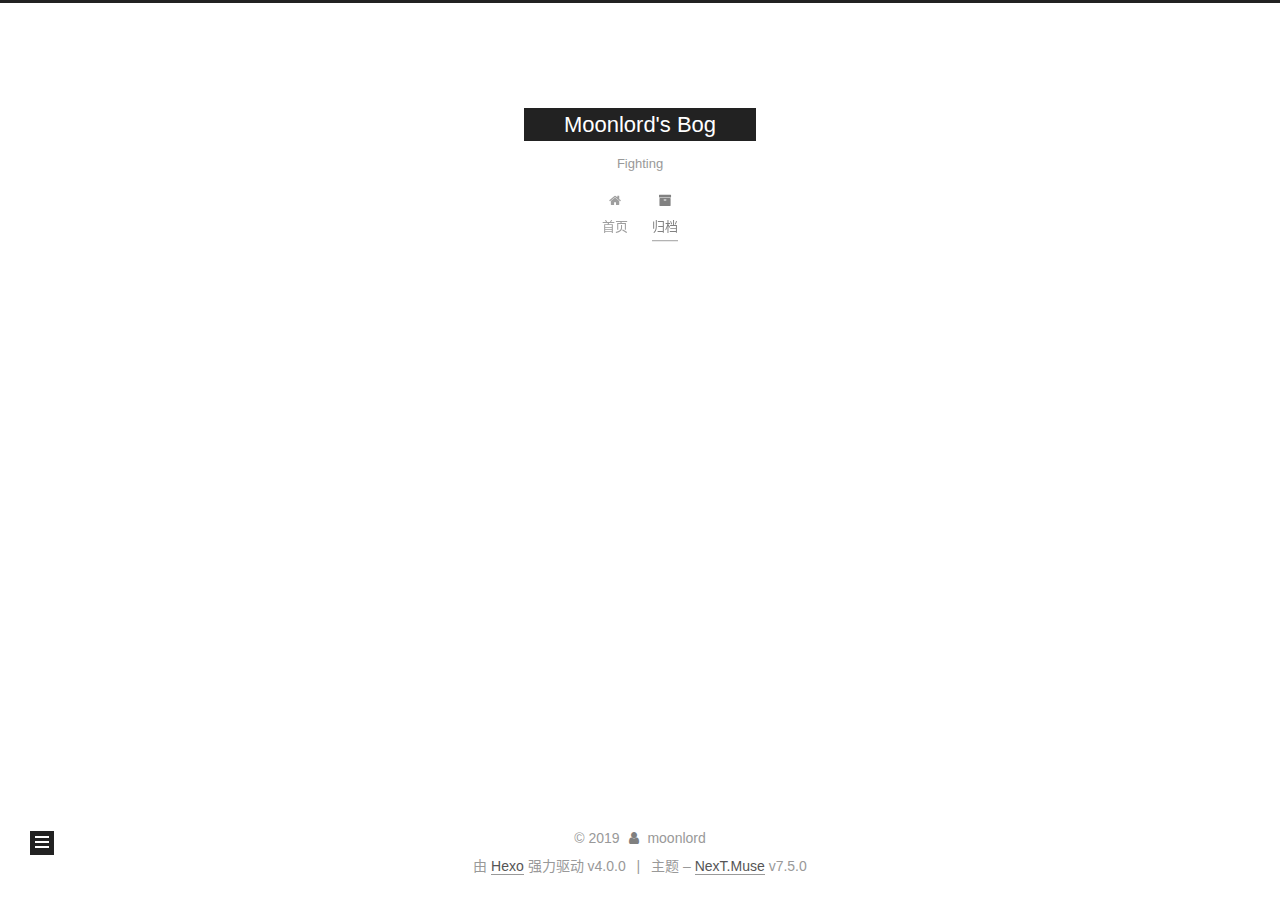
==== archives/index.html @ 9e731188 "Site updated: 2019-12-01 12:44:15" ====
<!DOCTYPE html>
<html lang="zh-CN">
<head>
  <meta charset="UTF-8">
<meta name="viewport" content="width=device-width, initial-scale=1, maximum-scale=2">
<meta name="theme-color" content="#222">
<meta name="generator" content="Hexo 4.0.0">
  <link rel="apple-touch-icon" sizes="180x180" href="/images/apple-touch-icon-next.png">
  <link rel="icon" type="image/png" sizes="32x32" href="/images/favicon-32x32-next.png">
  <link rel="icon" type="image/png" sizes="16x16" href="/images/favicon-16x16-next.png">
  <link rel="mask-icon" href="/images/logo.svg" color="#222">

<link rel="stylesheet" href="/css/main.css">


<link rel="stylesheet" href="/lib/font-awesome/css/font-awesome.min.css">


<script id="hexo-configurations">
  var NexT = window.NexT || {};
  var CONFIG = {
    hostname: new URL('http://yoursite.com').hostname,
    root: '/',
    scheme: 'Muse',
    version: '7.5.0',
    exturl: false,
    sidebar: {"position":"left","display":"post","offset":12,"onmobile":false},
    copycode: {"enable":false,"show_result":false,"style":null},
    back2top: {"enable":true,"sidebar":false,"scrollpercent":false},
    bookmark: {"enable":false,"color":"#222","save":"auto"},
    fancybox: false,
    mediumzoom: false,
    lazyload: false,
    pangu: false,
    algolia: {
      appID: '',
      apiKey: '',
      indexName: '',
      hits: {"per_page":10},
      labels: {"input_placeholder":"Search for Posts","hits_empty":"We didn't find any results for the search: ${query}","hits_stats":"${hits} results found in ${time} ms"}
    },
    localsearch: {"enable":false,"trigger":"auto","top_n_per_article":1,"unescape":false,"preload":false},
    path: '',
    motion: {"enable":true,"async":false,"transition":{"post_block":"fadeIn","post_header":"slideDownIn","post_body":"slideDownIn","coll_header":"slideLeftIn","sidebar":"slideUpIn"}},
    sidebarPadding: 40
  };
</script>

  <meta name="description" content="努力！奋斗！">
<meta property="og:type" content="website">
<meta property="og:title" content="Moonlord&#39;s Bog">
<meta property="og:url" content="http:&#x2F;&#x2F;yoursite.com&#x2F;archives&#x2F;index.html">
<meta property="og:site_name" content="Moonlord&#39;s Bog">
<meta property="og:description" content="努力！奋斗！">
<meta property="og:locale" content="zh-CN">
<meta name="twitter:card" content="summary">

<link rel="canonical" href="http://yoursite.com/archives/">


<script id="page-configurations">
  // https://hexo.io/docs/variables.html
  CONFIG.page = {
    sidebar: "",
    isHome: false,
    isPost: false,
    isPage: false,
    isArchive: true
  };
</script>

  <title>归档 | Moonlord's Bog</title>
  






  <noscript>
  <style>
  .use-motion .brand,
  .use-motion .menu-item,
  .sidebar-inner,
  .use-motion .post-block,
  .use-motion .pagination,
  .use-motion .comments,
  .use-motion .post-header,
  .use-motion .post-body,
  .use-motion .collection-header { opacity: initial; }

  .use-motion .site-title,
  .use-motion .site-subtitle {
    opacity: initial;
    top: initial;
  }

  .use-motion .logo-line-before i { left: initial; }
  .use-motion .logo-line-after i { right: initial; }
  </style>
</noscript>

</head>

<body itemscope itemtype="http://schema.org/WebPage">
  <div class="container use-motion">
    <div class="headband"></div>

    <header class="header" itemscope itemtype="http://schema.org/WPHeader">
      <div class="header-inner"><div class="site-brand-container">
  <div class="site-meta">

    <div>
      <a href="/" class="brand" rel="start">
        <span class="logo-line-before"><i></i></span>
        <span class="site-title">Moonlord's Bog</span>
        <span class="logo-line-after"><i></i></span>
      </a>
    </div>
        <p class="site-subtitle">Fighting</p>
  </div>

  <div class="site-nav-toggle">
    <div class="toggle" aria-label="切换导航栏">
      <span class="toggle-line toggle-line-first"></span>
      <span class="toggle-line toggle-line-middle"></span>
      <span class="toggle-line toggle-line-last"></span>
    </div>
  </div>
</div>


<nav class="site-nav">
  
  <ul id="menu" class="menu">
        <li class="menu-item menu-item-home">

    <a href="/" rel="section"><i class="fa fa-fw fa-home"></i>首页</a>

  </li>
        <li class="menu-item menu-item-archives">

    <a href="/archives/" rel="section"><i class="fa fa-fw fa-archive"></i>归档</a>

  </li>
  </ul>

</nav>
</div>
    </header>

    
  <div class="back-to-top">
    <i class="fa fa-arrow-up"></i>
    <span>0%</span>
  </div>


    <main class="main">
      <div class="main-inner">
        <div class="content-wrap">
          

          <div class="content">
            

  
  
  
  <div class="post-block">
    <div class="posts-collapse">
      <div class="collection-title">
        <span class="collection-header">嗯..! 目前共计 1 篇日志。 继续努力。</span>
      </div>

      
    <div class="collection-year">
      <h1 class="collection-header">2019</h1>
    </div>

  <article itemscope itemtype="http://schema.org/Article">
    <header class="post-header">

      <div class="post-meta">
        <time itemprop="dateCreated"
              datetime="2019-11-29T00:05:34+08:00"
              content="2019-11-29">
          11-29
        </time>
      </div>

      <h2 class="post-title">
          <a class="post-title-link" href="/2019/11/29/hello-world/" itemprop="url">
            <span itemprop="name">Hello Moonlord's Blog</span>
          </a>
      </h2>

    </header>
  </article>


    </div>
  </div>
  
  
  

  



          </div>
          

        </div>
          
  
  <div class="toggle sidebar-toggle">
    <span class="toggle-line toggle-line-first"></span>
    <span class="toggle-line toggle-line-middle"></span>
    <span class="toggle-line toggle-line-last"></span>
  </div>

  <aside class="sidebar">
    <div class="sidebar-inner">

      <ul class="sidebar-nav motion-element">
        <li class="sidebar-nav-toc">
          文章目录
        </li>
        <li class="sidebar-nav-overview">
          站点概览
        </li>
      </ul>

      <!--noindex-->
      <div class="post-toc-wrap sidebar-panel">
      </div>
      <!--/noindex-->

      <div class="site-overview-wrap sidebar-panel">
        <div class="site-author motion-element" itemprop="author" itemscope itemtype="http://schema.org/Person">
  <p class="site-author-name" itemprop="name">moonlord</p>
  <div class="site-description" itemprop="description">努力！奋斗！</div>
</div>
<div class="site-state-wrap motion-element">
  <nav class="site-state">
      <div class="site-state-item site-state-posts">
          <a href="/archives/">
        
          <span class="site-state-item-count">1</span>
          <span class="site-state-item-name">日志</span>
        </a>
      </div>
  </nav>
</div>



      </div>

    </div>
  </aside>
  <div id="sidebar-dimmer"></div>


      </div>
    </main>

    <footer class="footer">
      <div class="footer-inner">
        

<div class="copyright">
  
  &copy; 
  <span itemprop="copyrightYear">2019</span>
  <span class="with-love">
    <i class="fa fa-user"></i>
  </span>
  <span class="author" itemprop="copyrightHolder">moonlord</span>
</div>
  <div class="powered-by">由 <a href="https://hexo.io/" class="theme-link" rel="noopener" target="_blank">Hexo</a> 强力驱动 v4.0.0
  </div>
  <span class="post-meta-divider">|</span>
  <div class="theme-info">主题 – <a href="https://muse.theme-next.org/" class="theme-link" rel="noopener" target="_blank">NexT.Muse</a> v7.5.0
  </div>

        








        
      </div>
    </footer>
  </div>

  
  <script src="/lib/anime.min.js"></script>
  <script src="/lib/velocity/velocity.min.js"></script>
  <script src="/lib/velocity/velocity.ui.min.js"></script>
<script src="/js/utils.js"></script><script src="/js/motion.js"></script>
<script src="/js/schemes/muse.js"></script>
<script src="/js/next-boot.js"></script>



  
















  

  

</body>
</html>
---- css/main.css ----
html {
  line-height: 1.15; /* 1 */
  -webkit-text-size-adjust: 100%; /* 2 */
}
body {
  margin: 0;
}
main {
  display: block;
}
h1 {
  font-size: 2em;
  margin: 0.67em 0;
}
hr {
  box-sizing: content-box; /* 1 */
  height: 0; /* 1 */
  overflow: visible; /* 2 */
}
pre {
  font-family: monospace, monospace; /* 1 */
  font-size: 1em; /* 2 */
}
a {
  background: transparent;
}
abbr[title] {
  border-bottom: none; /* 1 */
  text-decoration: underline; /* 2 */
  text-decoration: underline dotted; /* 2 */
}
b,
strong {
  font-weight: bolder;
}
code,
kbd,
samp {
  font-family: monospace, monospace; /* 1 */
  font-size: 1em; /* 2 */
}
small {
  font-size: 80%;
}
sub,
sup {
  font-size: 75%;
  line-height: 0;
  position: relative;
  vertical-align: baseline;
}
sub {
  bottom: -0.25em;
}
sup {
  top: -0.5em;
}
img {
  border-style: none;
}
button,
input,
optgroup,
select,
textarea {
  font-family: inherit; /* 1 */
  font-size: 100%; /* 1 */
  line-height: 1.15; /* 1 */
  margin: 0; /* 2 */
}
button,
input {
/* 1 */
  overflow: visible;
}
button,
select {
/* 1 */
  text-transform: none;
}
button,
[type='button'],
[type='reset'],
[type='submit'] {
  -webkit-appearance: button;
}
button::-moz-focus-inner,
[type='button']::-moz-focus-inner,
[type='reset']::-moz-focus-inner,
[type='submit']::-moz-focus-inner {
  border-style: none;
  padding: 0;
}
button:-moz-focusring,
[type='button']:-moz-focusring,
[type='reset']:-moz-focusring,
[type='submit']:-moz-focusring {
  outline: 1px dotted ButtonText;
}
fieldset {
  padding: 0.35em 0.75em 0.625em;
}
legend {
  box-sizing: border-box; /* 1 */
  color: inherit; /* 2 */
  display: table; /* 1 */
  max-width: 100%; /* 1 */
  padding: 0; /* 3 */
  white-space: normal; /* 1 */
}
progress {
  vertical-align: baseline;
}
textarea {
  overflow: auto;
}
[type='checkbox'],
[type='radio'] {
  box-sizing: border-box; /* 1 */
  padding: 0; /* 2 */
}
[type='number']::-webkit-inner-spin-button,
[type='number']::-webkit-outer-spin-button {
  height: auto;
}
[type='search'] {
  outline-offset: -2px; /* 2 */
  -webkit-appearance: textfield; /* 1 */
}
[type='search']::-webkit-search-decoration {
  -webkit-appearance: none;
}
::-webkit-file-upload-button {
  font: inherit; /* 2 */
  -webkit-appearance: button; /* 1 */
}
details {
  display: block;
}
summary {
  display: list-item;
}
template {
  display: none;
}
[hidden] {
  display: none;
}
::selection {
  background: #262a30;
  color: #fff;
}
html,
body {
  height: 100%;
}
body {
  background: #fff;
  color: #555;
  font-family: 'Lato', "PingFang SC", "Microsoft YaHei", sans-serif;
  font-size: 1em;
  line-height: 2;
}
@media (max-width: 991px) {
  body {
    padding-left: 0 !important;
    padding-right: 0 !important;
  }
}
h1,
h2,
h3,
h4,
h5,
h6 {
  font-family: 'Lato', "PingFang SC", "Microsoft YaHei", sans-serif;
  font-weight: bold;
  line-height: 1.5;
  margin: 20px 0 15px;
}
h1 {
  font-size: 1.5em;
}
h2 {
  font-size: 1.375em;
}
h3 {
  font-size: 1.25em;
}
h4 {
  font-size: 1.125em;
}
h5 {
  font-size: 1em;
}
h6 {
  font-size: 0.875em;
}
p {
  margin: 0 0 20px 0;
}
a,
span.exturl {
  border-bottom: 1px solid #999;
  color: #555;
  outline: 0;
  text-decoration: none;
  overflow-wrap: break-word;
  word-wrap: break-word;
  cursor: pointer;
}
a:hover,
span.exturl:hover {
  border-bottom-color: #222;
  color: #222;
}
iframe,
img,
video {
  display: block;
  margin-left: auto;
  margin-right: auto;
  max-width: 100%;
}
hr {
  background-color: #ddd;
  background-image: repeating-linear-gradient(-45deg, #fff, #fff 4px, transparent 4px, transparent 8px);
  border: 0;
  height: 3px;
  margin: 40px 0;
}
blockquote {
  border-left: 4px solid #ddd;
  color: #666;
  margin: 0;
  padding: 0 15px;
}
blockquote cite::before {
  content: '-';
  padding: 0 5px;
}
dt {
  font-weight: 700;
}
dd {
  margin: 0;
  padding: 0;
}
kbd {
  background-color: #f5f5f5;
  background-image: linear-gradient(#eee, #fff, #eee);
  border: 1px solid #ccc;
  border-radius: 0.2em;
  box-shadow: 0.1em 0.1em 0.2em rgba(0,0,0,0.1);
  font-family: inherit;
  padding: 0.1em 0.3em;
  white-space: nowrap;
}
.table-container {
  -webkit-overflow-scrolling: touch;
  overflow: auto;
}
table {
  border-collapse: collapse;
  border-spacing: 0;
  font-size: 0.875em;
  margin: 0 0 20px 0;
  width: 100%;
}
tbody tr:nth-of-type(odd) {
  background: #f9f9f9;
}
tbody tr:hover {
  background: #f5f5f5;
}
caption,
th,
td {
  font-weight: normal;
  padding: 8px;
  text-align: left;
  vertical-align: middle;
}
th,
td {
  border: 1px solid #ddd;
  border-bottom: 3px solid #ddd;
}
th {
  font-weight: 700;
  padding-bottom: 10px;
}
td {
  border-bottom-width: 1px;
}
.btn {
  background: #222;
  border: 2px solid #222;
  border-radius: 0;
  color: #fff;
  display: inline-block;
  font-size: 0.875em;
  line-height: 2;
  padding: 0 20px;
  text-decoration: none;
  transition-property: background-color;
  transition-delay: 0s;
  transition-duration: 0.2s;
  transition-timing-function: ease-in-out;
}
.btn:hover {
  background: #fff;
  border-color: #222;
  color: #222;
}
.btn + .btn {
  margin: 0 0 8px 8px;
}
.btn .fa-fw {
  text-align: left;
  width: 1.285714285714286em;
}
.toggle {
  line-height: 0;
}
.toggle .toggle-line {
  background: #fff;
  display: inline-block;
  height: 2px;
  left: 0;
  position: relative;
  top: 0;
  transition: all 0.4s;
  vertical-align: top;
  width: 100%;
}
.toggle .toggle-line:not(:first-child) {
  margin-top: 3px;
}
.toggle.toggle-arrow .toggle-line-first {
  left: 50%;
  top: 2px;
  transform: rotate(45deg);
  width: 50%;
}
.toggle.toggle-arrow .toggle-line-middle {
  left: 2px;
  width: 90%;
}
.toggle.toggle-arrow .toggle-line-last {
  left: 50%;
  top: -2px;
  transform: rotate(-45deg);
  width: 50%;
}
.toggle.toggle-close .toggle-line-first {
  transform: rotate(-45deg);
  top: 5px;
}
.toggle.toggle-close .toggle-line-middle {
  opacity: 0;
}
.toggle.toggle-close .toggle-line-last {
  transform: rotate(45deg);
  top: -5px;
}
.highlight,
pre {
  background: #f7f7f7;
  color: #4d4d4c;
  line-height: 1.6;
  margin: 0 auto 20px;
}
pre,
code {
  font-family: consolas, Menlo, monospace, "PingFang SC", "Microsoft YaHei";
}
code {
  background: #eee;
  border-radius: 3px;
  color: #555;
  padding: 2px 4px;
  overflow-wrap: break-word;
  word-wrap: break-word;
}
.highlight *::selection {
  background: #d6d6d6;
}
.highlight pre {
  border: 0;
  margin: 0;
  padding: 0;
}
.highlight table {
  border: 0;
  margin: 0;
  width: auto;
}
.highlight tr:first-child pre {
  padding-top: 10px;
}
.highlight tr:last-child pre {
  padding-bottom: 10px;
}
.highlight td {
  border: 0;
  padding: 0;
}
.highlight figcaption {
  background: #eee;
  color: #4d4d4c;
  font-size: 0.875em;
  line-height: 1.2;
  padding: 0.5em;
}
.highlight figcaption::before,
.highlight figcaption::after {
  content: ' ';
  display: table;
}
.highlight figcaption::after {
  clear: both;
}
.highlight figcaption a {
  color: #4d4d4c;
  float: right;
}
.highlight figcaption a:hover {
  border-bottom-color: #4d4d4c;
}
.highlight .gutter pre {
  background: #eff2f3;
  color: #869194;
  padding-left: 10px;
  padding-right: 10px;
  text-align: right;
  -moz-user-select: none;
  -ms-user-select: none;
  -webkit-user-select: none;
  user-select: none;
}
.highlight .code pre {
  background: #f7f7f7;
  padding-left: 10px;
  width: 100%;
}
.gist table {
  width: auto;
}
.gist table td {
  border: 0;
}
pre {
  overflow: auto;
  padding: 10px;
}
pre code {
  background: none;
  color: #4d4d4c;
  font-size: 0.875em;
  padding: 0;
  text-shadow: none;
}
pre .deletion {
  background: #fdd;
}
pre .addition {
  background: #dfd;
}
pre .meta {
  color: #eab700;
  -moz-user-select: none;
  -ms-user-select: none;
  -webkit-user-select: none;
  user-select: none;
}
pre .comment {
  color: #8e908c;
}
pre .variable,
pre .attribute,
pre .tag,
pre .name,
pre .regexp,
pre .ruby .constant,
pre .xml .tag .title,
pre .xml .pi,
pre .xml .doctype,
pre .html .doctype,
pre .css .id,
pre .css .class,
pre .css .pseudo {
  color: #c82829;
}
pre .number,
pre .preprocessor,
pre .built_in,
pre .builtin-name,
pre .literal,
pre .params,
pre .constant,
pre .command {
  color: #f5871f;
}
pre .ruby .class .title,
pre .css .rules .attribute,
pre .string,
pre .symbol,
pre .value,
pre .inheritance,
pre .header,
pre .ruby .symbol,
pre .xml .cdata,
pre .special,
pre .formula {
  color: #718c00;
}
pre .title,
pre .css .hexcolor {
  color: #3e999f;
}
pre .function,
pre .python .decorator,
pre .python .title,
pre .ruby .function .title,
pre .ruby .title .keyword,
pre .perl .sub,
pre .javascript .title,
pre .coffeescript .title {
  color: #4271ae;
}
pre .keyword,
pre .javascript .function {
  color: #8959a8;
}
.blockquote-center {
  border-left: none;
  margin: 40px 0;
  padding: 0;
  position: relative;
  text-align: center;
}
.blockquote-center::before,
.blockquote-center::after {
  background-repeat: no-repeat;
  background-size: 22px 22px;
  content: ' ';
  display: block;
  height: 24px;
  opacity: 0.2;
  position: absolute;
  width: 100%;
}
.blockquote-center::before {
  background-image: url("../images/quote-l.svg");
  background-position: 0 -6px;
  border-top: 1px solid #ccc;
  top: -20px;
}
.blockquote-center::after {
  background-image: url("../images/quote-r.svg");
  background-position: 100% 8px;
  border-bottom: 1px solid #ccc;
  bottom: -20px;
}
.blockquote-center p,
.blockquote-center div {
  text-align: center;
}
.post-body .group-picture img {
  border: 0;
  margin: 0 auto;
  padding: 0 3px;
}
.group-picture-row {
  margin-bottom: 6px;
  overflow: hidden;
}
.group-picture-column {
  float: left;
  margin-bottom: 10px;
}
.post-body .label {
  display: inline;
  padding: 0 2px;
}
.post-body .label.default {
  background: #f0f0f0;
}
.post-body .label.primary {
  background: #efe6f7;
}
.post-body .label.info {
  background: #e5f2f8;
}
.post-body .label.success {
  background: #e7f4e9;
}
.post-body .label.warning {
  background: #fcf6e1;
}
.post-body .label.danger {
  background: #fae8eb;
}
.post-body .tabs {
  margin-bottom: 20px;
}
.post-body .tabs,
.tabs-comment {
  display: block;
  padding-top: 10px;
  position: relative;
}
.post-body .tabs ul.nav-tabs,
.tabs-comment ul.nav-tabs {
  display: flex;
  flex-wrap: wrap;
  margin: 0;
  margin-bottom: -1px;
  padding: 0;
}
@media (max-width: 413px) {
  .post-body .tabs ul.nav-tabs,
  .tabs-comment ul.nav-tabs {
    display: block;
    margin-bottom: 5px;
  }
}
.post-body .tabs ul.nav-tabs li.tab,
.tabs-comment ul.nav-tabs li.tab {
  background: #fff;
  border-bottom: 1px solid #ddd;
  border-left: 1px solid transparent;
  border-right: 1px solid transparent;
  border-top: 3px solid transparent;
  flex-grow: 1;
  list-style-type: none;
  border-radius: 0 0 0 0;
}
@media (max-width: 413px) {
  .post-body .tabs ul.nav-tabs li.tab,
  .tabs-comment ul.nav-tabs li.tab {
    border-bottom: 1px solid transparent;
    border-left: 3px solid transparent;
    border-right: 1px solid transparent;
    border-top: 1px solid transparent;
  }
}
@media (max-width: 413px) {
  .post-body .tabs ul.nav-tabs li.tab,
  .tabs-comment ul.nav-tabs li.tab {
    border-radius: 0;
  }
}
.post-body .tabs ul.nav-tabs li.tab a,
.tabs-comment ul.nav-tabs li.tab a {
  border-bottom: initial;
  display: block;
  line-height: 1.8;
  outline: 0;
  padding: 0.25em 0.75em;
  text-align: center;
  transition-delay: 0s;
  transition-duration: 0.2s;
  transition-timing-function: ease-out;
}
.post-body .tabs ul.nav-tabs li.tab a i,
.tabs-comment ul.nav-tabs li.tab a i {
  width: 1.285714285714286em;
}
.post-body .tabs ul.nav-tabs li.tab.active,
.tabs-comment ul.nav-tabs li.tab.active {
  border-bottom: 1px solid transparent;
  border-left: 1px solid #ddd;
  border-right: 1px solid #ddd;
  border-top: 3px solid #fc6423;
}
@media (max-width: 413px) {
  .post-body .tabs ul.nav-tabs li.tab.active,
  .tabs-comment ul.nav-tabs li.tab.active {
    border-bottom: 1px solid #ddd;
    border-left: 3px solid #fc6423;
    border-right: 1px solid #ddd;
    border-top: 1px solid #ddd;
  }
}
.post-body .tabs ul.nav-tabs li.tab.active a,
.tabs-comment ul.nav-tabs li.tab.active a {
  color: #555;
  cursor: default;
}
.post-body .tabs .tab-content .tab-pane,
.tabs-comment .tab-content .tab-pane {
  border: 1px solid #ddd;
  padding: 20px 20px 0 20px;
  border-radius: 0;
}
.post-body .tabs .tab-content .tab-pane:not(.active),
.tabs-comment .tab-content .tab-pane:not(.active) {
  display: none;
}
.post-body .tabs .tab-content .tab-pane.active,
.tabs-comment .tab-content .tab-pane.active {
  display: block;
}
.post-body .tabs .tab-content .tab-pane.active:nth-of-type(1),
.tabs-comment .tab-content .tab-pane.active:nth-of-type(1) {
  border-radius: 0 0 0 0;
}
@media (max-width: 413px) {
  .post-body .tabs .tab-content .tab-pane.active:nth-of-type(1),
  .tabs-comment .tab-content .tab-pane.active:nth-of-type(1) {
    border-radius: 0;
  }
}
.post-body .note {
  border-radius: 3px;
  margin-bottom: 20px;
  padding: 15px;
  position: relative;
  border: 1px solid #eee;
  border-left-width: 5px;
}
.post-body .note h2,
.post-body .note h3,
.post-body .note h4,
.post-body .note h5,
.post-body .note h6 {
  margin-top: 0;
  border-bottom: initial;
  margin-bottom: 0;
  padding-top: 0;
}
.post-body .note p:first-child,
.post-body .note ul:first-child,
.post-body .note ol:first-child,
.post-body .note table:first-child,
.post-body .note pre:first-child,
.post-body .note blockquote:first-child,
.post-body .note img:first-child {
  margin-top: 0;
}
.post-body .note p:last-child,
.post-body .note ul:last-child,
.post-body .note ol:last-child,
.post-body .note table:last-child,
.post-body .note pre:last-child,
.post-body .note blockquote:last-child,
.post-body .note img:last-child {
  margin-bottom: 0;
}
.post-body .note.default {
  border-left-color: #777;
}
.post-body .note.default h2,
.post-body .note.default h3,
.post-body .note.default h4,
.post-body .note.default h5,
.post-body .note.default h6 {
  color: #777;
}
.post-body .note.primary {
  border-left-color: #6f42c1;
}
.post-body .note.primary h2,
.post-body .note.primary h3,
.post-body .note.primary h4,
.post-body .note.primary h5,
.post-body .note.primary h6 {
  color: #6f42c1;
}
.post-body .note.info {
  border-left-color: #428bca;
}
.post-body .note.info h2,
.post-body .note.info h3,
.post-body .note.info h4,
.post-body .note.info h5,
.post-body .note.info h6 {
  color: #428bca;
}
.post-body .note.success {
  border-left-color: #5cb85c;
}
.post-body .note.success h2,
.post-body .note.success h3,
.post-body .note.success h4,
.post-body .note.success h5,
.post-body .note.success h6 {
  color: #5cb85c;
}
.post-body .note.warning {
  border-left-color: #f0ad4e;
}
.post-body .note.warning h2,
.post-body .note.warning h3,
.post-body .note.warning h4,
.post-body .note.warning h5,
.post-body .note.warning h6 {
  color: #f0ad4e;
}
.post-body .note.danger {
  border-left-color: #d9534f;
}
.post-body .note.danger h2,
.post-body .note.danger h3,
.post-body .note.danger h4,
.post-body .note.danger h5,
.post-body .note.danger h6 {
  color: #d9534f;
}
.pagination .prev,
.pagination .next,
.pagination .page-number,
.pagination .space {
  display: inline-block;
  margin: 0 10px;
  padding: 0 11px;
  position: relative;
  top: -1px;
}
@media (max-width: 767px) {
  .pagination .prev,
  .pagination .next,
  .pagination .page-number,
  .pagination .space {
    margin: 0 5px;
  }
}
.pagination {
  border-top: 1px solid #eee;
  margin: 120px 0 0;
  text-align: center;
}
.pagination .prev,
.pagination .next,
.pagination .page-number {
  border-bottom: 0;
  border-top: 1px solid #eee;
  transition-property: border-color;
  transition-delay: 0s;
  transition-duration: 0.2s;
  transition-timing-function: ease-in-out;
}
.pagination .prev:hover,
.pagination .next:hover,
.pagination .page-number:hover {
  border-top-color: #222;
}
.pagination .space {
  margin: 0;
  padding: 0;
}
.pagination .prev {
  margin-left: 0;
}
.pagination .next {
  margin-right: 0;
}
.pagination .page-number.current {
  background: #ccc;
  border-top-color: #ccc;
  color: #fff;
}
@media (max-width: 767px) {
  .pagination {
    border-top: none;
  }
  .pagination .prev,
  .pagination .next,
  .pagination .page-number {
    border-bottom: 1px solid #eee;
    border-top: 0;
    margin-bottom: 10px;
    padding: 0 10px;
  }
  .pagination .prev:hover,
  .pagination .next:hover,
  .pagination .page-number:hover {
    border-bottom-color: #222;
  }
}
.comments {
  margin: 60px 20px 0;
  overflow: hidden;
}
.comment-button-group {
  display: flex;
  flex-wrap: wrap-reverse;
  justify-content: center;
  margin: 1em 0;
}
.comment-button-group .comment-button {
  margin: 0.1em 0.2em;
}
.comment-button-group .comment-button.active {
  background: #fff;
  border-color: #222;
  color: #222;
}
.comment-position {
  display: none;
}
.comment-position.active {
  display: block;
}
.tabs-comment {
  background: #fff;
  margin-top: 4em;
  padding-top: 0;
}
.tabs-comment .comments {
  border: 0;
  box-shadow: none;
  margin-top: 0;
  padding-top: 0;
}
.container {
  min-height: 100%;
  position: relative;
}
.main-inner {
  margin: 0 auto;
  width: 700px;
}
@media (min-width: 1200px) {
  .main-inner {
    width: 800px;
  }
}
@media (min-width: 1600px) {
  .main-inner {
    width: 900px;
  }
}
.header {
  background: transparent;
}
.header-inner {
  margin: 0 auto;
  position: relative;
  width: 700px;
}
@media (min-width: 1200px) {
  .header-inner {
    width: 800px;
  }
}
@media (min-width: 1600px) {
  .header-inner {
    width: 900px;
  }
}
.headband {
  background: #222;
  height: 3px;
}
.site-meta {
  margin: 0;
  text-align: center;
}
@media (max-width: 767px) {
  .site-meta {
    text-align: center;
  }
}
.brand {
  background: #222;
  border-bottom: none;
  color: #fff;
  display: inline-block;
  line-height: 1.375em;
  padding: 0 40px;
  position: relative;
}
.brand:hover {
  color: #fff;
}
.site-title {
  display: inline-block;
  font-family: 'Lato', "PingFang SC", "Microsoft YaHei", sans-serif;
  font-size: 1.375em;
  font-weight: normal;
  line-height: 1.5;
  vertical-align: top;
}
.site-subtitle {
  color: #999;
  font-size: 0.8125em;
  margin-top: 10px;
}
.use-motion .brand {
  opacity: 0;
}
.use-motion .site-title,
.use-motion .site-subtitle,
.use-motion .custom-logo-image {
  opacity: 0;
  position: relative;
  top: -10px;
}
.site-nav-toggle {
  display: none;
  left: 10px;
  position: absolute;
}
@media (max-width: 767px) {
  .site-nav-toggle {
    display: block;
  }
}
.site-nav-toggle .toggle {
  background: transparent;
  border: 0;
  margin-top: 2px;
  padding: 10px;
  width: 22px;
}
.site-nav-toggle .toggle .toggle-line {
  background: #555;
  border-radius: 1px;
}
.site-nav {
  display: block;
}
@media (max-width: 767px) {
  .site-nav {
    border-top: 1px solid #ddd;
    clear: both;
    display: none;
    margin: 0 -10px;
    padding: 0 10px;
  }
}
.site-nav.site-nav-on {
  display: block;
}
.menu {
  margin-top: 20px;
  padding-left: 0;
  text-align: center;
}
.menu-item {
  display: inline-block;
  list-style: none;
  margin: 0 10px;
}
@media (max-width: 767px) {
  .menu-item {
    margin-top: 10px;
  }
}
.menu-item a,
.menu-item span.exturl {
  border-bottom: 0;
  display: block;
  font-size: 0.8125em;
  transition-property: border-color;
  transition-delay: 0s;
  transition-duration: 0.2s;
  transition-timing-function: ease-in-out;
}
@media (hover: none) {
  .menu-item a:hover,
  .menu-item span.exturl:hover {
    border-bottom-color: transparent !important;
  }
}
.menu-item .fa {
  margin-right: 8px;
}
.menu-item .badge {
  display: inline-block;
  font-weight: 700;
  line-height: 1;
  margin-left: 0.35em;
  margin-top: 0.35em;
  text-align: center;
  white-space: nowrap;
}
@media (max-width: 767px) {
  .menu-item .badge {
    float: right;
    margin-left: 0;
  }
}
.use-motion .menu-item {
  opacity: 0;
}
.sidebar {
  background: #222;
  bottom: 0;
  box-shadow: inset 0 2px 6px #000;
  position: fixed;
  top: 0;
  z-index: 1200;
}
.sidebar a,
.sidebar span.exturl {
  border-bottom-color: #555;
  color: #999;
}
.sidebar a:hover,
.sidebar span.exturl:hover {
  border-bottom-color: #eee;
  color: #eee;
}
@media (max-width: 991px) {
  .sidebar {
    display: none;
  }
}
.sidebar-inner {
  color: #999;
  padding: 20px 10px;
  text-align: center;
}
.site-overview-wrap {
  overflow-x: hidden;
  overflow-y: auto;
}
.cc-license {
  margin-top: 10px;
  text-align: center;
}
.cc-license .cc-opacity {
  border-bottom: none;
  opacity: 0.7;
}
.cc-license .cc-opacity:hover {
  opacity: 0.9;
}
.cc-license img {
  display: inline-block;
}
.site-author-image {
  border: 2px solid #333;
  display: block;
  height: auto;
  margin: 0 auto;
  max-width: 96px;
  padding: 2px;
}
.site-author-name {
  color: #f5f5f5;
  font-weight: normal;
  margin: 5px 0 0;
  text-align: center;
}
.site-description {
  color: #999;
  font-size: 1em;
  margin-top: 5px;
  text-align: center;
}
.links-of-author {
  margin-top: 15px;
}
.links-of-author a,
.links-of-author span.exturl {
  border-bottom-color: #555;
  display: inline-block;
  font-size: 0.8125em;
  margin-bottom: 10px;
  margin-right: 10px;
  vertical-align: middle;
}
.links-of-author a::before,
.links-of-author span.exturl::before {
  background: #9322ed;
  border-radius: 50%;
  content: ' ';
  display: inline-block;
  height: 4px;
  margin-right: 3px;
  vertical-align: middle;
  width: 4px;
}
.sidebar-button {
  margin-top: 15px;
}
.sidebar-button a {
  border: 1px solid #fc6423;
  border-radius: 4px;
  color: #fc6423;
  display: inline-block;
  padding: 0 15px;
}
.sidebar-button a .fa {
  margin-right: 5px;
}
.sidebar-button a:hover {
  background: #fc6423;
  border: 1px solid #fc6423;
  color: #fff;
}
.sidebar-button a:hover .fa {
  color: #fff;
}
.links-of-blogroll {
  font-size: 0.8125em;
  margin-top: 10px;
}
.links-of-blogroll-title {
  font-size: 0.875em;
  font-weight: 600;
  margin-top: 0;
}
.links-of-blogroll-list {
  list-style: none;
  margin: 0;
  padding: 0;
}
.links-of-blogroll-item {
  padding: 2px 10px;
}
.links-of-blogroll-item a,
.links-of-blogroll-item span.exturl {
  box-sizing: border-box;
  display: inline-block;
  max-width: 280px;
  overflow: hidden;
  text-overflow: ellipsis;
  white-space: nowrap;
}
#sidebar-dimmer {
  display: none;
}
@media (max-width: 767px) {
  #sidebar-dimmer {
    background: #000;
    display: block;
    height: 100%;
    left: 100%;
    opacity: 0;
    position: fixed;
    top: 0;
    width: 100%;
    z-index: 1100;
  }
  .sidebar-active + #sidebar-dimmer {
    opacity: 0.7;
    transform: translateX(-100%);
    transition: opacity 0.5s;
  }
}
.sidebar-nav {
  margin: 0;
  padding-bottom: 20px;
  padding-left: 0;
}
.sidebar-nav li {
  border-bottom: 1px solid transparent;
  color: #555;
  cursor: pointer;
  display: inline-block;
  font-size: 0.875em;
}
.sidebar-nav li.sidebar-nav-overview {
  margin-left: 10px;
}
.sidebar-nav li:hover {
  color: #f5f5f5;
}
.sidebar-nav .sidebar-nav-active {
  border-bottom-color: #87daff;
  color: #87daff;
}
.sidebar-nav .sidebar-nav-active:hover {
  color: #87daff;
}
.sidebar-panel {
  display: none;
}
.sidebar-panel-active {
  display: block;
}
.sidebar-toggle {
  background: #222;
  bottom: 45px;
  cursor: pointer;
  height: 14px;
  left: 30px;
  padding: 5px;
  position: fixed;
  width: 14px;
  z-index: 1300;
}
@media (max-width: 991px) {
  .sidebar-toggle {
    left: 20px;
    opacity: 0.8;
    display: none;
  }
}
.sidebar-toggle:hover .toggle-line {
  background: #87daff;
}
.post-toc-wrap {
  overflow-x: hidden;
  overflow-y: auto;
}
.post-toc {
  font-size: 0.875em;
}
.post-toc ol {
  list-style: none;
  margin: 0;
  padding: 0 2px 5px 10px;
  text-align: left;
}
.post-toc ol > ol {
  padding-left: 0;
}
.post-toc ol a {
  border-bottom-color: #555;
  color: #999;
  transition-property: all;
  transition-delay: 0s;
  transition-duration: 0.2s;
  transition-timing-function: ease-in-out;
}
.post-toc ol a:hover {
  border-bottom-color: #ccc;
  color: #ccc;
}
.post-toc .nav-item {
  line-height: 1.8;
  overflow: hidden;
  text-overflow: ellipsis;
  white-space: nowrap;
}
.post-toc .nav .nav-child {
  display: none;
}
.post-toc .nav .active > .nav-child {
  display: block;
}
.post-toc .nav .active-current > .nav-child {
  display: block;
}
.post-toc .nav .active-current > .nav-child > .nav-item {
  display: block;
}
.post-toc .nav .active > a {
  border-bottom-color: #87daff;
  color: #87daff;
}
.post-toc .nav .active-current > a {
  color: #87daff;
}
.post-toc .nav .active-current > a:hover {
  color: #87daff;
}
.site-state {
  display: flex;
  justify-content: center;
  line-height: 1.4;
  margin-top: 10px;
  overflow: hidden;
  text-align: center;
  white-space: nowrap;
}
.site-state-item {
  padding: 0 15px;
}
.site-state-item:not(:first-child) {
  border-left: 1px solid #333;
}
.site-state-item a {
  border-bottom: none;
}
.site-state-item-count {
  color: inherit;
  display: block;
  font-size: 1.25em;
  font-weight: 600;
  text-align: center;
}
.site-state-item-name {
  color: inherit;
  font-size: 0.875em;
}
.footer {
  color: #999;
  font-size: 0.875em;
  padding: 20px 0;
}
.footer.footer-fixed {
  bottom: 0;
  left: 0;
  position: absolute;
  right: 0;
}
.footer img {
  border: 0;
}
.footer-inner {
  box-sizing: border-box;
  margin: 0 auto;
  text-align: center;
  width: 700px;
}
@media (min-width: 1200px) {
  .footer-inner {
    width: 800px;
  }
}
@media (min-width: 1600px) {
  .footer-inner {
    width: 900px;
  }
}
.with-love {
  color: #808080;
  display: inline-block;
  margin: 0 5px;
}
.powered-by,
.theme-info {
  display: inline-block;
}
@-moz-keyframes iconAnimate {
  0%, 100% {
    transform: scale(1);
  }
  10%, 30% {
    transform: scale(0.9);
  }
  20%, 40%, 60%, 80% {
    transform: scale(1.1);
  }
  50%, 70% {
    transform: scale(1.1);
  }
}
@-webkit-keyframes iconAnimate {
  0%, 100% {
    transform: scale(1);
  }
  10%, 30% {
    transform: scale(0.9);
  }
  20%, 40%, 60%, 80% {
    transform: scale(1.1);
  }
  50%, 70% {
    transform: scale(1.1);
  }
}
@-o-keyframes iconAnimate {
  0%, 100% {
    transform: scale(1);
  }
  10%, 30% {
    transform: scale(0.9);
  }
  20%, 40%, 60%, 80% {
    transform: scale(1.1);
  }
  50%, 70% {
    transform: scale(1.1);
  }
}
@keyframes iconAnimate {
  0%, 100% {
    transform: scale(1);
  }
  10%, 30% {
    transform: scale(0.9);
  }
  20%, 40%, 60%, 80% {
    transform: scale(1.1);
  }
  50%, 70% {
    transform: scale(1.1);
  }
}
.back-to-top {
  background: #222;
  bottom: -100px;
  box-sizing: border-box;
  color: #fff;
  cursor: pointer;
  font-size: 12px;
  left: 30px;
  opacity: 1;
  padding: 0 6px;
  position: fixed;
  text-align: center;
  transition-property: bottom;
  z-index: 1300;
  transition-delay: 0s;
  transition-duration: 0.2s;
  transition-timing-function: ease-in-out;
  width: 24px;
}
.back-to-top span {
  display: none;
}
.back-to-top:hover {
  color: #87daff;
}
.back-to-top.back-to-top-on {
  bottom: 19px;
}
@media (max-width: 991px) {
  .back-to-top {
    left: 20px;
    opacity: 0.8;
  }
}
.post-body {
  font-family: 'Lato', "PingFang SC", "Microsoft YaHei", sans-serif;
  overflow-wrap: break-word;
  word-wrap: break-word;
}
@media (min-width: 1200px) {
  .post-body {
    font-size: 1.125em;
  }
}
.post-body span.exturl .fa {
  font-size: 0.875em;
  margin-left: 4px;
}
.post-body .image-caption,
.post-body .figure .caption {
  color: #999;
  font-size: 0.875em;
  font-weight: bold;
  line-height: 1;
  margin: -20px auto 15px;
  text-align: center;
}
.post-sticky-flag {
  display: inline-block;
  transform: rotate(30deg);
}
.post-button {
  margin-top: 40px;
  text-align: center;
}
.use-motion .post-block,
.use-motion .pagination,
.use-motion .comments {
  opacity: 0;
}
.use-motion .post-header {
  opacity: 0;
}
.use-motion .post-body {
  opacity: 0;
}
.use-motion .collection-header {
  opacity: 0;
}
.posts-collapse {
  margin-left: 55px;
  position: relative;
}
@media (max-width: 767px) {
  .posts-collapse {
    margin-left: 20px;
    margin-right: 20px;
  }
}
.posts-collapse .collection-title {
  font-size: 1.125em;
  position: relative;
}
.posts-collapse .collection-title::before {
  background: #999;
  border: 1px solid #fff;
  border-radius: 50%;
  content: ' ';
  height: 10px;
  left: 0;
  margin-left: -6px;
  margin-top: -4px;
  position: absolute;
  top: 50%;
  width: 10px;
}
.posts-collapse .collection-year {
  margin: 60px 0;
  position: relative;
}
.posts-collapse .collection-year::before {
  background: #bbb;
  border-radius: 50%;
  content: ' ';
  height: 8px;
  left: 0;
  margin-left: -4px;
  margin-top: -4px;
  position: absolute;
  top: 50%;
  width: 8px;
}
.posts-collapse .collection-header {
  display: inline-block;
  margin: 0 0 0 20px;
}
.posts-collapse .collection-header small {
  color: #bbb;
  margin-left: 5px;
}
.posts-collapse .post-header {
  border-bottom: 1px dashed #ccc;
  margin: 30px 0;
  padding-left: 15px;
  position: relative;
  transition-property: border;
  transition-delay: 0s;
  transition-duration: 0.2s;
  transition-timing-function: ease-in-out;
}
.posts-collapse .post-header::before {
  background: #bbb;
  border: 1px solid #fff;
  border-radius: 50%;
  content: ' ';
  height: 6px;
  left: 0;
  margin-left: -4px;
  position: absolute;
  top: 0.75em;
  transition-property: background;
  width: 6px;
  transition-delay: 0s;
  transition-duration: 0.2s;
  transition-timing-function: ease-in-out;
}
.posts-collapse .post-header:hover {
  border-bottom-color: #666;
}
.posts-collapse .post-header:hover::before {
  background: #222;
}
.posts-collapse .post-meta {
  display: inline;
  font-size: 0.75em;
  margin-right: 10px;
}
.posts-collapse .post-title {
  display: inline;
  font-size: 1em;
  font-weight: normal;
  margin-bottom: 0;
  margin-top: 0;
}
.posts-collapse .post-title a,
.posts-collapse .post-title span.exturl {
  border-bottom: none;
  color: #666;
}
.posts-collapse::before {
  background: #f5f5f5;
  content: ' ';
  height: 100%;
  left: 0;
  margin-left: -2px;
  position: absolute;
  top: 1.25em;
  width: 4px;
}
.posts-collapse .fa-external-link {
  font-size: 0.875em;
  margin-left: 5px;
}
.post-eof {
  background: #ccc;
  height: 1px;
  margin: 80px auto 60px;
  text-align: center;
  width: 8%;
}
.post-block:last-child .post-eof {
  display: none;
}
.posts-expand {
  padding-top: 40px;
}
@media (max-width: 767px) {
  .posts-expand {
    margin: 0 20px;
  }
}
@media (min-width: 992px) {
  .post-body {
    text-align: justify;
  }
}
@media (max-width: 991px) {
  .post-body {
    text-align: justify;
  }
}
.post-body h1,
.post-body h2,
.post-body h3,
.post-body h4,
.post-body h5,
.post-body h6 {
  padding-top: 10px;
}
.post-body h1 .header-anchor,
.post-body h2 .header-anchor,
.post-body h3 .header-anchor,
.post-body h4 .header-anchor,
.post-body h5 .header-anchor,
.post-body h6 .header-anchor {
  border-bottom-style: none;
  color: #ccc;
  float: right;
  margin-left: 10px;
  visibility: hidden;
}
.post-body h1 .header-anchor:hover,
.post-body h2 .header-anchor:hover,
.post-body h3 .header-anchor:hover,
.post-body h4 .header-anchor:hover,
.post-body h5 .header-anchor:hover,
.post-body h6 .header-anchor:hover {
  color: inherit;
}
.post-body h1:hover .header-anchor,
.post-body h2:hover .header-anchor,
.post-body h3:hover .header-anchor,
.post-body h4:hover .header-anchor,
.post-body h5:hover .header-anchor,
.post-body h6:hover .header-anchor {
  visibility: visible;
}
.post-body img {
  border: 1px solid #ddd;
  box-sizing: border-box;
  padding: 3px;
}
@media (max-width: 767px) {
  .post-body img {
    padding: initial;
  }
}
.post-body iframe,
.post-body img,
.post-body video {
  margin-bottom: 20px;
}
.post-body .video-container {
  height: 0;
  margin-bottom: 20px;
  overflow: hidden;
  padding-top: 75%;
  position: relative;
  width: 100%;
}
.post-body .video-container iframe,
.post-body .video-container object,
.post-body .video-container embed {
  height: 100%;
  left: 0;
  margin: 0;
  position: absolute;
  top: 0;
  width: 100%;
}
.post-gallery {
  border-collapse: separate;
  display: table;
  table-layout: fixed;
  width: 100%;
}
.post-gallery .post-gallery-img {
  border: 0;
  display: table-cell;
  text-align: center;
  vertical-align: middle;
}
.post-gallery .post-gallery-img img {
  border: 0;
  max-height: 100%;
  max-width: 100%;
}
.post-gallery-row {
  display: table-row;
}
.posts-expand .post-header {
  font-size: 1.125em;
}
.posts-expand .post-title {
  font-weight: 400;
  margin: initial;
  text-align: center;
  overflow-wrap: break-word;
  word-wrap: break-word;
}
.posts-expand .post-title-link {
  border-bottom: none;
  color: #555;
  display: inline-block;
  position: relative;
  vertical-align: top;
}
.posts-expand .post-title-link::before {
  background: #000;
  bottom: 0;
  content: '';
  height: 2px;
  left: 0;
  position: absolute;
  transform: scaleX(0);
  visibility: hidden;
  width: 100%;
  transition-delay: 0s;
  transition-duration: 0.2s;
  transition-timing-function: ease-in-out;
}
.posts-expand .post-title-link:hover::before {
  transform: scaleX(1);
  visibility: visible;
}
.posts-expand .post-title-link .fa {
  font-size: 0.875em;
  margin-left: 5px;
}
.posts-expand .post-meta {
  color: #999;
  font-family: 'Lato', "PingFang SC", "Microsoft YaHei", sans-serif;
  font-size: 0.75em;
  margin: 3px 0 60px 0;
  text-align: center;
}
.posts-expand .post-meta .post-description {
  font-size: 0.875em;
  margin-top: 2px;
}
.posts-expand .post-meta time {
  border-bottom: 1px dashed #999;
  cursor: pointer;
}
.post-meta .post-meta-item + .post-meta-item::before {
  content: '|';
  margin: 0 0.5em;
}
.post-meta-divider {
  margin: 0 0.5em;
}
.post-meta-item-icon {
  margin-right: 3px;
}
@media (max-width: 991px) {
  .post-meta-item-icon {
    display: inline-block;
  }
}
@media (max-width: 991px) {
  .post-meta-item-text {
    display: none;
  }
}
.post-nav {
  border-top: 1px solid #eee;
  display: flex;
  justify-content: space-between;
  margin-top: 15px;
  padding-top: 10px;
}
.post-nav-item {
  flex: 1;
}
.post-nav-item a {
  border-bottom: none;
  display: block;
  font-size: 0.875em;
  line-height: 1.6;
  position: relative;
}
.post-nav-item a:hover {
  border-bottom: none;
  color: #222;
}
.post-nav-item a:active {
  top: 2px;
}
.post-nav-item .fa {
  font-size: 0.75em;
}
.post-nav-item:first-child {
  margin-right: 15px;
}
.post-nav-item:first-child a {
  padding-left: 5px;
}
.post-nav-item:first-child .fa {
  margin-right: 5px;
}
.post-nav-item:last-child {
  margin-left: 15px;
  text-align: right;
}
.post-nav-item:last-child a {
  padding-right: 5px;
}
.post-nav-item:last-child .fa {
  margin-left: 5px;
}
.rtl.post-body p,
.rtl.post-body a,
.rtl.post-body h1,
.rtl.post-body h2,
.rtl.post-body h3,
.rtl.post-body h4,
.rtl.post-body h5,
.rtl.post-body h6,
.rtl.post-body li,
.rtl.post-body ul,
.rtl.post-body ol {
  direction: rtl;
  font-family: UKIJ Ekran;
}
.rtl.post-title {
  font-family: UKIJ Ekran;
}
.post-tags {
  margin-top: 40px;
  text-align: center;
}
.post-tags a {
  display: inline-block;
  font-size: 0.8125em;
}
.post-tags a:not(:last-child) {
  margin-right: 10px;
}
.post-widgets {
  border-top: 1px solid #eee;
  margin-top: 15px;
  text-align: center;
}
.wp_rating {
  height: 20px;
  line-height: 20px;
  margin-top: 10px;
  padding-top: 6px;
  text-align: center;
}
.social-like {
  display: flex;
  font-size: 0.875em;
  justify-content: center;
  text-align: center;
}
.reward-container {
  margin: 20px auto;
  padding: 10px 0;
  text-align: center;
  width: 90%;
}
.reward-container button {
  background: #ff2a2a;
  border: 0;
  border-radius: 5px;
  color: #fff;
  cursor: pointer;
  line-height: 2;
  outline: 0;
  padding: 0 15px;
  vertical-align: text-top;
}
.reward-container button:hover {
  background: #f55;
}
#qr {
  padding-top: 20px;
}
#qr a {
  border: 0;
}
#qr img {
  display: inline-block;
  margin: 0.8em 2em 0 2em;
  max-width: 100%;
  width: 180px;
}
#qr p {
  text-align: center;
}
.category-all-page .category-all-title {
  text-align: center;
}
.category-all-page .category-all {
  margin-top: 20px;
}
.category-all-page .category-list {
  list-style: none;
  margin: 0;
  padding: 0;
}
.category-all-page .category-list-item {
  margin: 5px 10px;
}
.category-all-page .category-list-count {
  color: #bbb;
}
.category-all-page .category-list-count::before {
  content: ' (';
  display: inline;
}
.category-all-page .category-list-count::after {
  content: ') ';
  display: inline;
}
.category-all-page .category-list-child {
  padding-left: 10px;
}
.event-list {
  padding: 0;
}
.event-list hr {
  background: #222;
  margin: 20px 0 45px 0;
}
.event-list hr::after {
  background: #222;
  color: #fff;
  content: 'NOW';
  display: inline-block;
  font-weight: bold;
  padding: 0 5px;
  text-align: right;
}
.event-list .event {
  background: #222;
  margin: 20px 0;
  min-height: 40px;
  padding: 15px 0 15px 10px;
}
.event-list .event .event-summary {
  color: #fff;
  margin: 0;
  padding-bottom: 3px;
}
.event-list .event .event-summary::before {
  animation: dot-flash 1s alternate infinite ease-in-out;
  color: #fff;
  content: '\f111';
  display: inline-block;
  font-family: 'FontAwesome';
  font-size: 10px;
  margin-right: 25px;
  vertical-align: middle;
}
.event-list .event .event-relative-time {
  color: #bbb;
  display: inline-block;
  font-size: 12px;
  font-weight: 400;
  padding-left: 12px;
}
.event-list .event .event-details {
  color: #fff;
  display: block;
  line-height: 18px;
  margin-left: 56px;
  padding-bottom: 6px;
  padding-top: 3px;
  text-indent: -24px;
}
.event-list .event .event-details::before {
  color: #fff;
  display: inline-block;
  font-family: 'FontAwesome';
  margin-right: 9px;
  text-align: center;
  text-indent: 0;
  width: 14px;
}
.event-list .event .event-details.event-location::before {
  content: '\f041';
}
.event-list .event .event-details.event-duration::before {
  content: '\f017';
}
.event-list .event-past {
  background: #f5f5f5;
}
.event-list .event-past .event-summary,
.event-list .event-past .event-details {
  color: #bbb;
  opacity: 0.9;
}
.event-list .event-past .event-summary::before,
.event-list .event-past .event-details::before {
  animation: none;
  color: #bbb;
}
@-moz-keyframes dot-flash {
  from {
    opacity: 1;
    transform: scale(1);
  }
  to {
    opacity: 0;
    transform: scale(0.8);
  }
}
@-webkit-keyframes dot-flash {
  from {
    opacity: 1;
    transform: scale(1);
  }
  to {
    opacity: 0;
    transform: scale(0.8);
  }
}
@-o-keyframes dot-flash {
  from {
    opacity: 1;
    transform: scale(1);
  }
  to {
    opacity: 0;
    transform: scale(0.8);
  }
}
@keyframes dot-flash {
  from {
    opacity: 1;
    transform: scale(1);
  }
  to {
    opacity: 0;
    transform: scale(0.8);
  }
}
ul.breadcrumb {
  font-size: 0.75em;
  list-style: none;
  margin: 1em 0;
  padding: 0 2em;
  text-align: center;
}
ul.breadcrumb li {
  display: inline;
}
ul.breadcrumb li + li::before {
  content: '/\00a0';
  font-weight: normal;
  padding: 0.5em;
}
ul.breadcrumb li + li:last-child {
  font-weight: bold;
}
.tag-cloud {
  text-align: center;
}
.tag-cloud a {
  display: inline-block;
  margin: 10px;
}
.tag-cloud a:hover {
  color: #222 !important;
}
@media (max-width: 767px) {
  .header-inner,
  .main-inner,
  .footer-inner {
    width: auto;
  }
}
.header-inner {
  padding-top: 100px;
}
@media (max-width: 767px) {
  .header-inner {
    padding-top: 50px;
  }
}
.main-inner {
  padding-bottom: 60px;
}
.content {
  padding-top: 70px;
}
@media (max-width: 767px) {
  .content {
    padding-top: 35px;
  }
}
embed {
  display: block;
  margin: 0 auto 25px auto;
}
.custom-logo .site-meta-headline {
  text-align: center;
}
.custom-logo .brand {
  background: none;
}
.custom-logo .site-title {
  color: #222;
  margin: 10px auto 0;
}
.custom-logo .site-title a {
  border: 0;
}
.custom-logo-image {
  background: #fff;
  margin: 0 auto;
  max-width: 150px;
  padding: 5px;
}
@media (max-width: 767px) {
  .site-nav {
    background: #fff;
    border-bottom: 1px solid #ddd;
    left: 0;
    margin: 0;
    padding: 0;
    width: 100%;
  }
}
.site-nav-toggle {
  top: 50px;
}
@media (max-width: 767px) {
  .menu {
    text-align: left;
  }
}
.menu-item-active a,
.menu .menu-item a:hover,
.menu .menu-item span.exturl:hover {
  border-bottom: 1px solid #222 !important;
  color: #222;
}
@media (max-width: 767px) {
  .menu-item-active a,
  .menu .menu-item a:hover,
  .menu .menu-item span.exturl:hover {
    border-bottom: 1px dotted #ddd !important;
  }
}
@media (max-width: 767px) {
  .menu .menu-item {
    display: block;
    margin: 0 10px;
    vertical-align: top;
  }
}
.menu .menu-item a,
.menu .menu-item span.exturl {
  border-bottom: 1px solid transparent;
}
@media (max-width: 767px) {
  .menu .menu-item a,
  .menu .menu-item span.exturl {
    padding: 5px 10px;
  }
}
@media (min-width: 768px) and (max-width: 991px) {
  .menu .menu-item .fa {
    display: block;
    line-height: 2;
    margin-right: 0;
    width: 100%;
  }
}
@media (min-width: 992px) {
  .menu .menu-item .fa {
    display: block;
    line-height: 2;
    margin-right: 0;
    width: 100%;
  }
}
.menu .menu-item .badge {
  background: #eee;
  padding: 1px 4px;
}
.sub-menu {
  margin: 10px 0;
}
.sub-menu .menu-item {
  display: inline-block;
}
.sidebar {
  left: -320px;
}
.sidebar.sidebar-active {
  left: 0;
}
.sidebar {
  transition: all 0.4s;
  width: 320px;
}
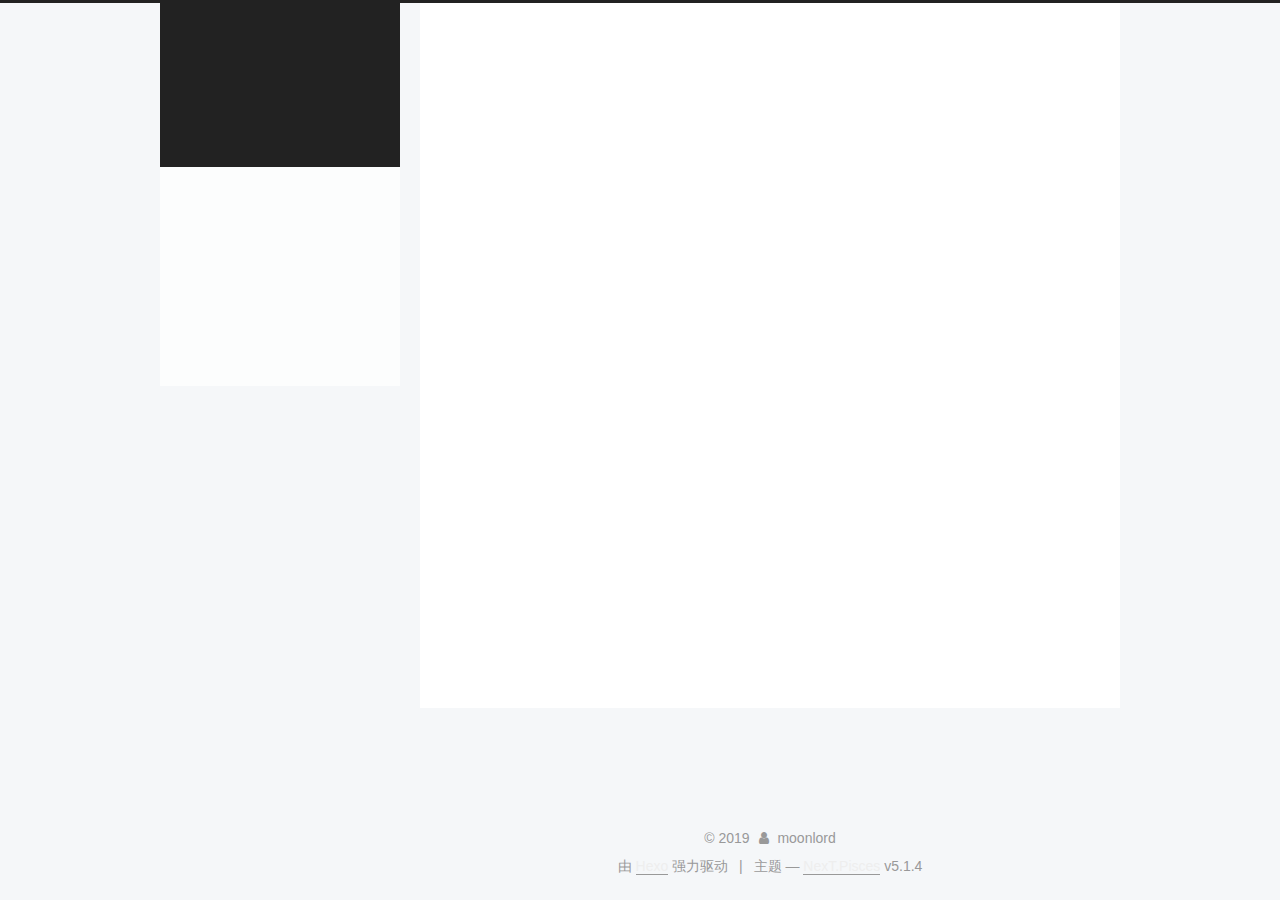
==== commit 4ce01079: "Site updated: 2019-12-01 19:41:37" ====
--- a/archives/index.html
+++ b/archives/index.html
@@ -1,74 +1,136 @@
 <!DOCTYPE html>
-<html lang="zh-CN">
+
+
+
+  
+
+
+<html class="theme-next pisces use-motion" lang="zh-Hans">
 <head>
-  <meta charset="UTF-8">
-<meta name="viewport" content="width=device-width, initial-scale=1, maximum-scale=2">
+  <meta charset="UTF-8"/>
+<meta http-equiv="X-UA-Compatible" content="IE=edge" />
+<meta name="viewport" content="width=device-width, initial-scale=1, maximum-scale=1"/>
 <meta name="theme-color" content="#222">
-<meta name="generator" content="Hexo 4.0.0">
-  <link rel="apple-touch-icon" sizes="180x180" href="/images/apple-touch-icon-next.png">
-  <link rel="icon" type="image/png" sizes="32x32" href="/images/favicon-32x32-next.png">
-  <link rel="icon" type="image/png" sizes="16x16" href="/images/favicon-16x16-next.png">
-  <link rel="mask-icon" href="/images/logo.svg" color="#222">
-
-<link rel="stylesheet" href="/css/main.css">
-
-
-<link rel="stylesheet" href="/lib/font-awesome/css/font-awesome.min.css">
-
-
-<script id="hexo-configurations">
-  var NexT = window.NexT || {};
-  var CONFIG = {
-    hostname: new URL('http://yoursite.com').hostname,
-    root: '/',
-    scheme: 'Muse',
-    version: '7.5.0',
-    exturl: false,
-    sidebar: {"position":"left","display":"post","offset":12,"onmobile":false},
-    copycode: {"enable":false,"show_result":false,"style":null},
-    back2top: {"enable":true,"sidebar":false,"scrollpercent":false},
-    bookmark: {"enable":false,"color":"#222","save":"auto"},
-    fancybox: false,
-    mediumzoom: false,
-    lazyload: false,
-    pangu: false,
-    algolia: {
-      appID: '',
-      apiKey: '',
-      indexName: '',
-      hits: {"per_page":10},
-      labels: {"input_placeholder":"Search for Posts","hits_empty":"We didn't find any results for the search: ${query}","hits_stats":"${hits} results found in ${time} ms"}
-    },
-    localsearch: {"enable":false,"trigger":"auto","top_n_per_article":1,"unescape":false,"preload":false},
-    path: '',
-    motion: {"enable":true,"async":false,"transition":{"post_block":"fadeIn","post_header":"slideDownIn","post_body":"slideDownIn","coll_header":"slideLeftIn","sidebar":"slideUpIn"}},
-    sidebarPadding: 40
-  };
-</script>
-
-  <meta name="description" content="努力！奋斗！">
+
+
+
+  
+  
+    
+    
+  <script src="/lib/pace/pace.min.js?v=1.0.2"></script>
+  <link href="/lib/pace/pace-theme-center-atom.min.css?v=1.0.2" rel="stylesheet">
+
+
+
+
+
+
+
+<meta http-equiv="Cache-Control" content="no-transform" />
+<meta http-equiv="Cache-Control" content="no-siteapp" />
+
+
+
+
+
+
+
+
+
+
+
+
+
+
+
+
+  
+  
+  <link href="/lib/fancybox/source/jquery.fancybox.css?v=2.1.5" rel="stylesheet" type="text/css" />
+
+
+
+
+
+
+
+<link href="/lib/font-awesome/css/font-awesome.min.css?v=4.6.2" rel="stylesheet" type="text/css" />
+
+<link href="/css/main.css?v=5.1.4" rel="stylesheet" type="text/css" />
+
+
+  <link rel="apple-touch-icon" sizes="180x180" href="/images/apple-touch-icon-next.png?v=5.1.4">
+
+
+  <link rel="icon" type="image/png" sizes="32x32" href="/images/favicon-32x32-next.png?v=5.1.4">
+
+
+  <link rel="icon" type="image/png" sizes="16x16" href="/images/favicon-16x16-next.png?v=5.1.4">
+
+
+  <link rel="mask-icon" href="/images/logo.svg?v=5.1.4" color="#222">
+
+
+
+
+
+  <meta name="keywords" content="Hexo, NexT" />
+
+
+
+
+
+  <link rel="alternate" href="/atom.xml" title="Moonlord's Bog" type="application/atom+xml" />
+
+
+
+
+
+
+<meta name="description" content="努力！奋斗！">
 <meta property="og:type" content="website">
 <meta property="og:title" content="Moonlord&#39;s Bog">
 <meta property="og:url" content="http:&#x2F;&#x2F;yoursite.com&#x2F;archives&#x2F;index.html">
 <meta property="og:site_name" content="Moonlord&#39;s Bog">
 <meta property="og:description" content="努力！奋斗！">
-<meta property="og:locale" content="zh-CN">
+<meta property="og:locale" content="zh-Hans">
 <meta name="twitter:card" content="summary">
 
-<link rel="canonical" href="http://yoursite.com/archives/">
-
-
-<script id="page-configurations">
-  // https://hexo.io/docs/variables.html
-  CONFIG.page = {
-    sidebar: "",
-    isHome: false,
-    isPost: false,
-    isPage: false,
-    isArchive: true
+
+
+<script type="text/javascript" id="hexo.configurations">
+  var NexT = window.NexT || {};
+  var CONFIG = {
+    root: '/',
+    scheme: 'Pisces',
+    version: '5.1.4',
+    sidebar: {"position":"left","display":"post","offset":12,"b2t":false,"scrollpercent":false,"onmobile":false},
+    fancybox: true,
+    tabs: true,
+    motion: {"enable":true,"async":false,"transition":{"post_block":"fadeIn","post_header":"slideDownIn","post_body":"slideDownIn","coll_header":"slideLeftIn","sidebar":"slideUpIn"}},
+    duoshuo: {
+      userId: '0',
+      author: '博主'
+    },
+    algolia: {
+      applicationID: '',
+      apiKey: '',
+      indexName: '',
+      hits: {"per_page":10},
+      labels: {"input_placeholder":"Search for Posts","hits_empty":"We didn't find any results for the search: ${query}","hits_stats":"${hits} results found in ${time} ms"}
+    }
   };
 </script>
 
+
+
+  <link rel="canonical" href="http://yoursite.com/archives/"/>
+
+
+
+
+
   <title>归档 | Moonlord's Bog</title>
   
 
@@ -77,128 +139,255 @@
 
 
 
-  <noscript>
-  <style>
-  .use-motion .brand,
-  .use-motion .menu-item,
-  .sidebar-inner,
-  .use-motion .post-block,
-  .use-motion .pagination,
-  .use-motion .comments,
-  .use-motion .post-header,
-  .use-motion .post-body,
-  .use-motion .collection-header { opacity: initial; }
-
-  .use-motion .site-title,
-  .use-motion .site-subtitle {
-    opacity: initial;
-    top: initial;
-  }
-
-  .use-motion .logo-line-before i { left: initial; }
-  .use-motion .logo-line-after i { right: initial; }
-  </style>
-</noscript>
+
 
 </head>
 
-<body itemscope itemtype="http://schema.org/WebPage">
-  <div class="container use-motion">
+<body itemscope itemtype="http://schema.org/WebPage" lang="zh-Hans">
+
+  
+  
+    
+  
+
+  <div class="container sidebar-position-left page-archive">
     <div class="headband"></div>
 
-    <header class="header" itemscope itemtype="http://schema.org/WPHeader">
-      <div class="header-inner"><div class="site-brand-container">
-  <div class="site-meta">
-
-    <div>
-      <a href="/" class="brand" rel="start">
+    <header id="header" class="header" itemscope itemtype="http://schema.org/WPHeader">
+      <div class="header-inner"><div class="site-brand-wrapper">
+  <div class="site-meta ">
+    
+
+    <div class="custom-logo-site-title">
+      <a href="/"  class="brand" rel="start">
         <span class="logo-line-before"><i></i></span>
         <span class="site-title">Moonlord's Bog</span>
         <span class="logo-line-after"><i></i></span>
       </a>
     </div>
-        <p class="site-subtitle">Fighting</p>
+      
+        <p class="site-subtitle">一千个人就有一千种生存方式和生活道路，要想改变一些事情，首先得把自己给找回来。Fighting!</p>
+      
   </div>
 
   <div class="site-nav-toggle">
-    <div class="toggle" aria-label="切换导航栏">
-      <span class="toggle-line toggle-line-first"></span>
-      <span class="toggle-line toggle-line-middle"></span>
-      <span class="toggle-line toggle-line-last"></span>
-    </div>
+    <button>
+      <span class="btn-bar"></span>
+      <span class="btn-bar"></span>
+      <span class="btn-bar"></span>
+    </button>
   </div>
 </div>
 
-
 <nav class="site-nav">
   
-  <ul id="menu" class="menu">
+
+  
+    <ul id="menu" class="menu">
+      
+        
         <li class="menu-item menu-item-home">
-
-    <a href="/" rel="section"><i class="fa fa-fw fa-home"></i>首页</a>
-
-  </li>
+          <a href="/%20" rel="section">
+            
+              <i class="menu-item-icon fa fa-fw fa-首页"></i> <br />
+            
+            首页
+          </a>
+        </li>
+      
+        
+        <li class="menu-item menu-item-about">
+          <a href="/about/%20" rel="section">
+            
+              <i class="menu-item-icon fa fa-fw fa-关于"></i> <br />
+            
+            关于
+          </a>
+        </li>
+      
+        
+        <li class="menu-item menu-item-tags">
+          <a href="/tags/%20" rel="section">
+            
+              <i class="menu-item-icon fa fa-fw fa-标签"></i> <br />
+            
+            标签
+          </a>
+        </li>
+      
+        
+        <li class="menu-item menu-item-categories">
+          <a href="/categories/%20" rel="section">
+            
+              <i class="menu-item-icon fa fa-fw fa-分类"></i> <br />
+            
+            分类
+          </a>
+        </li>
+      
+        
         <li class="menu-item menu-item-archives">
-
-    <a href="/archives/" rel="section"><i class="fa fa-fw fa-archive"></i>归档</a>
-
-  </li>
-  </ul>
-
+          <a href="/archives/%20" rel="section">
+            
+              <i class="menu-item-icon fa fa-fw fa-归档"></i> <br />
+            
+            归档
+          </a>
+        </li>
+      
+
+      
+    </ul>
+  
+
+  
 </nav>
-</div>
+
+
+
+ </div>
     </header>
 
-    
-  <div class="back-to-top">
-    <i class="fa fa-arrow-up"></i>
-    <span>0%</span>
-  </div>
-
-
-    <main class="main">
+    <main id="main" class="main">
       <div class="main-inner">
         <div class="content-wrap">
-          
-
-          <div class="content">
-            
-
-  
-  
-  
-  <div class="post-block">
-    <div class="posts-collapse">
-      <div class="collection-title">
-        <span class="collection-header">嗯..! 目前共计 1 篇日志。 继续努力。</span>
+          <div id="content" class="content">
+            
+
+  
+  
+  
+  <div class="post-block archive">
+    <div id="posts" class="posts-collapse">
+      <span class="archive-move-on"></span>
+
+      <span class="archive-page-counter">
+        
+        
+        
+          
+        
+        嗯..! 目前共计 3 篇日志。 继续努力。
+      </span>
+
+      
+
+        
+        
+        
+
+        
+          
+          <div class="collection-title">
+            <h1 class="archive-year" id="archive-year-2019">2019</h1>
+          </div>
+        
+        
+
+        
+
+  <article class="post post-type-normal" itemscope itemtype="http://schema.org/Article">
+    <header class="post-header">
+
+      <h2 class="post-title">
+        
+            <a class="post-title-link" href="/2019/12/01/hello/" itemprop="url">
+              
+                <span itemprop="name">hello</span>
+              
+            </a>
+        
+      </h2>
+
+      <div class="post-meta">
+        <time class="post-time" itemprop="dateCreated"
+              datetime="2019-12-01T15:21:50+08:00"
+              content="2019-12-01" >
+          12-01
+        </time>
       </div>
 
-      
-    <div class="collection-year">
-      <h1 class="collection-header">2019</h1>
-    </div>
-
-  <article itemscope itemtype="http://schema.org/Article">
+    </header>
+  </article>
+
+
+
+      
+
+        
+        
+        
+
+        
+        
+
+        
+
+  <article class="post post-type-normal" itemscope itemtype="http://schema.org/Article">
     <header class="post-header">
 
+      <h2 class="post-title">
+        
+            <a class="post-title-link" href="/2019/12/01/MyFirstBlog/" itemprop="url">
+              
+                <span itemprop="name">MyFirstBlog</span>
+              
+            </a>
+        
+      </h2>
+
       <div class="post-meta">
-        <time itemprop="dateCreated"
+        <time class="post-time" itemprop="dateCreated"
+              datetime="2019-12-01T14:15:18+08:00"
+              content="2019-12-01" >
+          12-01
+        </time>
+      </div>
+
+    </header>
+  </article>
+
+
+
+      
+
+        
+        
+        
+
+        
+        
+
+        
+
+  <article class="post post-type-normal" itemscope itemtype="http://schema.org/Article">
+    <header class="post-header">
+
+      <h2 class="post-title">
+        
+            <a class="post-title-link" href="/2019/11/29/hello-world/" itemprop="url">
+              
+                <span itemprop="name">Hello Moonlord's Blog</span>
+              
+            </a>
+        
+      </h2>
+
+      <div class="post-meta">
+        <time class="post-time" itemprop="dateCreated"
               datetime="2019-11-29T00:05:34+08:00"
-              content="2019-11-29">
+              content="2019-11-29" >
           11-29
         </time>
       </div>
 
-      <h2 class="post-title">
-          <a class="post-title-link" href="/2019/11/29/hello-world/" itemprop="url">
-            <span itemprop="name">Hello Moonlord's Blog</span>
-          </a>
-      </h2>
-
     </header>
   </article>
 
 
+
+      
+
     </div>
   </div>
   
@@ -212,82 +401,142 @@
           </div>
           
 
+
+          
+
         </div>
-          
-  
-  <div class="toggle sidebar-toggle">
-    <span class="toggle-line toggle-line-first"></span>
-    <span class="toggle-line toggle-line-middle"></span>
-    <span class="toggle-line toggle-line-last"></span>
+        
+          
+  
+  <div class="sidebar-toggle">
+    <div class="sidebar-toggle-line-wrap">
+      <span class="sidebar-toggle-line sidebar-toggle-line-first"></span>
+      <span class="sidebar-toggle-line sidebar-toggle-line-middle"></span>
+      <span class="sidebar-toggle-line sidebar-toggle-line-last"></span>
+    </div>
   </div>
 
-  <aside class="sidebar">
+  <aside id="sidebar" class="sidebar">
+    
     <div class="sidebar-inner">
 
-      <ul class="sidebar-nav motion-element">
-        <li class="sidebar-nav-toc">
-          文章目录
-        </li>
-        <li class="sidebar-nav-overview">
-          站点概览
-        </li>
-      </ul>
-
-      <!--noindex-->
-      <div class="post-toc-wrap sidebar-panel">
-      </div>
-      <!--/noindex-->
-
-      <div class="site-overview-wrap sidebar-panel">
-        <div class="site-author motion-element" itemprop="author" itemscope itemtype="http://schema.org/Person">
-  <p class="site-author-name" itemprop="name">moonlord</p>
-  <div class="site-description" itemprop="description">努力！奋斗！</div>
-</div>
-<div class="site-state-wrap motion-element">
-  <nav class="site-state">
-      <div class="site-state-item site-state-posts">
-          <a href="/archives/">
-        
-          <span class="site-state-item-count">1</span>
-          <span class="site-state-item-name">日志</span>
-        </a>
-      </div>
-  </nav>
-</div>
-
-
-
-      </div>
+      
+
+      
+
+      <section class="site-overview-wrap sidebar-panel sidebar-panel-active">
+        <div class="site-overview">
+          <div class="site-author motion-element" itemprop="author" itemscope itemtype="http://schema.org/Person">
+            
+              <img class="site-author-image" itemprop="image"
+                src="http://www.win4000.com/wallpaper_detail_162617.html"
+                alt="moonlord" />
+            
+              <p class="site-author-name" itemprop="name">moonlord</p>
+              <p class="site-description motion-element" itemprop="description">努力！奋斗！</p>
+          </div>
+
+          <nav class="site-state motion-element">
+
+            
+              <div class="site-state-item site-state-posts">
+              
+                <a href="/archives/%20%7C%7C%20%E5%BD%92%E6%A1%A3">
+              
+                  <span class="site-state-item-count">3</span>
+                  <span class="site-state-item-name">日志</span>
+                </a>
+              </div>
+            
+
+            
+
+            
+              
+              
+              <div class="site-state-item site-state-tags">
+                
+                  <span class="site-state-item-count">1</span>
+                  <span class="site-state-item-name">标签</span>
+                
+              </div>
+            
+
+          </nav>
+
+          
+            <div class="feed-link motion-element">
+              <a href="/atom.xml" rel="alternate">
+                <i class="fa fa-rss"></i>
+                RSS
+              </a>
+            </div>
+          
+
+          
+            <div class="links-of-author motion-element">
+                
+                  <span class="links-of-author-item">
+                    <a href="https://github.com/Lumoonlord" target="_blank" title="GitHub">
+                      
+                        <i class="fa fa-fw fa-github"></i>GitHub</a>
+                  </span>
+                
+            </div>
+          
+
+          
+          
+
+          
+          
+
+          
+
+        </div>
+      </section>
+
+      
+
+      
+
+      
+
 
     </div>
   </aside>
-  <div id="sidebar-dimmer"></div>
-
-
+
+
+        
       </div>
     </main>
 
-    <footer class="footer">
+    <footer id="footer" class="footer">
       <div class="footer-inner">
-        
-
-<div class="copyright">
-  
-  &copy; 
-  <span itemprop="copyrightYear">2019</span>
+        <div class="copyright">&copy; <span itemprop="copyrightYear">2019</span>
   <span class="with-love">
     <i class="fa fa-user"></i>
   </span>
   <span class="author" itemprop="copyrightHolder">moonlord</span>
+
+  
 </div>
-  <div class="powered-by">由 <a href="https://hexo.io/" class="theme-link" rel="noopener" target="_blank">Hexo</a> 强力驱动 v4.0.0
-  </div>
+
+
+  <div class="powered-by">由 <a class="theme-link" target="_blank" href="https://hexo.io">Hexo</a> 强力驱动</div>
+
+
+
   <span class="post-meta-divider">|</span>
-  <div class="theme-info">主题 – <a href="https://muse.theme-next.org/" class="theme-link" rel="noopener" target="_blank">NexT.Muse</a> v7.5.0
-  </div>
-
-        
-
+
+
+
+  <div class="theme-info">主题 &mdash; <a class="theme-link" target="_blank" href="https://github.com/iissnan/hexo-theme-next">NexT.Pisces</a> v5.1.4</div>
+
+
+
+
+        
 
 
 
@@ -298,38 +547,172 @@
         
       </div>
     </footer>
+
+    
+      <div class="back-to-top">
+        <i class="fa fa-arrow-up"></i>
+        
+      </div>
+    
+
+    
+
   </div>
 
   
-  <script src="/lib/anime.min.js"></script>
-  <script src="/lib/velocity/velocity.min.js"></script>
-  <script src="/lib/velocity/velocity.ui.min.js"></script>
-<script src="/js/utils.js"></script><script src="/js/motion.js"></script>
-<script src="/js/schemes/muse.js"></script>
-<script src="/js/next-boot.js"></script>
-
-
-
-  
-
-
-
-
-
-
-
-
-
-
-
-
-
-
-
-
-  
-
-  
-
-</body>
+
+<script type="text/javascript">
+  if (Object.prototype.toString.call(window.Promise) !== '[object Function]') {
+    window.Promise = null;
+  }
+</script>
+
+
+
+
+
+
+
+
+
+  
+
+
+
+
+
+
+  
+  
+
+
+
+
+
+
+
+  
+  
+    <script type="text/javascript" src="/lib/jquery/index.js?v=2.1.3"></script>
+  
+
+  
+  
+    <script type="text/javascript" src="/lib/fastclick/lib/fastclick.min.js?v=1.0.6"></script>
+  
+
+  
+  
+    <script type="text/javascript" src="/lib/jquery_lazyload/jquery.lazyload.js?v=1.9.7"></script>
+  
+
+  
+  
+    <script type="text/javascript" src="/lib/velocity/velocity.min.js?v=1.2.1"></script>
+  
+
+  
+  
+    <script type="text/javascript" src="/lib/velocity/velocity.ui.min.js?v=1.2.1"></script>
+  
+
+  
+  
+    <script type="text/javascript" src="/lib/fancybox/source/jquery.fancybox.pack.js?v=2.1.5"></script>
+  
+
+  
+  
+    <script type="text/javascript" src="/lib/three/three.min.js"></script>
+  
+
+  
+  
+    <script type="text/javascript" src="/lib/three/canvas_lines.min.js"></script>
+  
+
+
+  
+
+
+  <script type="text/javascript" src="/js/src/utils.js?v=5.1.4"></script>
+
+  <script type="text/javascript" src="/js/src/motion.js?v=5.1.4"></script>
+
+
+
+  
+  
+
+
+  <script type="text/javascript" src="/js/src/affix.js?v=5.1.4"></script>
+
+  <script type="text/javascript" src="/js/src/schemes/pisces.js?v=5.1.4"></script>
+
+
+
+  
+
+  
+
+
+  <script type="text/javascript" src="/js/src/bootstrap.js?v=5.1.4"></script>
+
+
+
+  
+
+
+  
+
+
+
+
+	
+
+
+
+
+
+  
+
+
+
+
+
+  
+
+
+
+
+
+
+
+
+
+
+
+
+  
+
+
+
+
+
+  
+
+  
+
+  
+
+  
+  
+
+  
+
+  
+
+  
+
+<script src="/live2dw/lib/L2Dwidget.min.js?094cbace49a39548bed64abff5988b05"></script><script>L2Dwidget.init({"pluginRootPath":"live2dw/","pluginJsPath":"lib/","pluginModelPath":"assets/","model":{"jsonPath":"/live2dw/assets/shizuku.model.json"},"display":{"position":"right","width":150,"height":300},"mobile":{"show":true},"log":false,"tagMode":false});</script></body>
 </html>
--- a/css/main.css
+++ b/css/main.css
@@ -1,43 +1,66 @@
+/* normalize.css v3.0.2 | MIT License | git.io/normalize */
 html {
-  line-height: 1.15; /* 1 */
+  font-family: sans-serif; /* 1 */
+  -ms-text-size-adjust: 100%; /* 2 */
   -webkit-text-size-adjust: 100%; /* 2 */
 }
 body {
   margin: 0;
 }
-main {
+article,
+aside,
+details,
+figcaption,
+figure,
+footer,
+header,
+hgroup,
+main,
+menu,
+nav,
+section,
+summary {
   display: block;
+}
+audio,
+canvas,
+progress,
+video {
+  display: inline-block; /* 1 */
+  vertical-align: baseline; /* 2 */
+}
+audio:not([controls]) {
+  display: none;
+  height: 0;
+}
+[hidden],
+template {
+  display: none;
+}
+a {
+  background-color: transparent;
+}
+a:active,
+a:hover {
+  outline: 0;
+}
+abbr[title] {
+  border-bottom: 1px dotted;
+}
+b,
+strong {
+  font-weight: bold;
+}
+dfn {
+  font-style: italic;
 }
 h1 {
   font-size: 2em;
   margin: 0.67em 0;
 }
-hr {
-  box-sizing: content-box; /* 1 */
-  height: 0; /* 1 */
-  overflow: visible; /* 2 */
-}
-pre {
-  font-family: monospace, monospace; /* 1 */
-  font-size: 1em; /* 2 */
-}
-a {
-  background: transparent;
-}
-abbr[title] {
-  border-bottom: none; /* 1 */
-  text-decoration: underline; /* 2 */
-  text-decoration: underline dotted; /* 2 */
-}
-b,
-strong {
-  font-weight: bolder;
-}
-code,
-kbd,
-samp {
-  font-family: monospace, monospace; /* 1 */
-  font-size: 1em; /* 2 */
+mark {
+  background: #ff0;
+  color: #000;
 }
 small {
   font-size: 80%;
@@ -49,122 +72,138 @@
   position: relative;
   vertical-align: baseline;
 }
+sup {
+  top: -0.5em;
+}
 sub {
   bottom: -0.25em;
 }
-sup {
-  top: -0.5em;
-}
 img {
-  border-style: none;
+  border: 0;
+}
+svg:not(:root) {
+  overflow: hidden;
+}
+figure {
+  margin: 1em 40px;
+}
+hr {
+  -moz-box-sizing: content-box;
+  box-sizing: content-box;
+  height: 0;
+}
+pre {
+  overflow: auto;
+}
+code,
+kbd,
+pre,
+samp {
+  font-family: monospace, monospace;
+  font-size: 1em;
 }
 button,
 input,
 optgroup,
 select,
 textarea {
-  font-family: inherit; /* 1 */
-  font-size: 100%; /* 1 */
-  line-height: 1.15; /* 1 */
-  margin: 0; /* 2 */
-}
-button,
-input {
-/* 1 */
+  color: inherit; /* 1 */
+  font: inherit; /* 2 */
+  margin: 0; /* 3 */
+}
+button {
   overflow: visible;
 }
 button,
 select {
-/* 1 */
   text-transform: none;
 }
 button,
-[type='button'],
-[type='reset'],
-[type='submit'] {
-  -webkit-appearance: button;
+html input[type="button"],
+input[type="reset"],
+input[type="submit"] {
+  -webkit-appearance: button; /* 2 */
+  cursor: pointer; /* 3 */
+}
+button[disabled],
+html input[disabled] {
+  cursor: default;
 }
 button::-moz-focus-inner,
-[type='button']::-moz-focus-inner,
-[type='reset']::-moz-focus-inner,
-[type='submit']::-moz-focus-inner {
-  border-style: none;
+input::-moz-focus-inner {
+  border: 0;
   padding: 0;
 }
-button:-moz-focusring,
-[type='button']:-moz-focusring,
-[type='reset']:-moz-focusring,
-[type='submit']:-moz-focusring {
-  outline: 1px dotted ButtonText;
+input {
+  line-height: normal;
+}
+input[type="checkbox"],
+input[type="radio"] {
+  box-sizing: border-box; /* 1 */
+  padding: 0; /* 2 */
+}
+input[type="number"]::-webkit-inner-spin-button,
+input[type="number"]::-webkit-outer-spin-button {
+  height: auto;
+}
+input[type="search"] {
+  -webkit-appearance: textfield; /* 1 */
+  -moz-box-sizing: content-box;
+  -webkit-box-sizing: content-box; /* 2 */
+  box-sizing: content-box;
+}
+input[type="search"]::-webkit-search-cancel-button,
+input[type="search"]::-webkit-search-decoration {
+  -webkit-appearance: none;
 }
 fieldset {
-  padding: 0.35em 0.75em 0.625em;
+  border: 1px solid #c0c0c0;
+  margin: 0 2px;
+  padding: 0.35em 0.625em 0.75em;
 }
 legend {
-  box-sizing: border-box; /* 1 */
-  color: inherit; /* 2 */
-  display: table; /* 1 */
-  max-width: 100%; /* 1 */
-  padding: 0; /* 3 */
-  white-space: normal; /* 1 */
-}
-progress {
-  vertical-align: baseline;
+  border: 0; /* 1 */
+  padding: 0; /* 2 */
 }
 textarea {
   overflow: auto;
 }
-[type='checkbox'],
-[type='radio'] {
-  box-sizing: border-box; /* 1 */
-  padding: 0; /* 2 */
-}
-[type='number']::-webkit-inner-spin-button,
-[type='number']::-webkit-outer-spin-button {
-  height: auto;
-}
-[type='search'] {
-  outline-offset: -2px; /* 2 */
-  -webkit-appearance: textfield; /* 1 */
-}
-[type='search']::-webkit-search-decoration {
-  -webkit-appearance: none;
-}
-::-webkit-file-upload-button {
-  font: inherit; /* 2 */
-  -webkit-appearance: button; /* 1 */
-}
-details {
-  display: block;
-}
-summary {
-  display: list-item;
-}
-template {
-  display: none;
-}
-[hidden] {
-  display: none;
+optgroup {
+  font-weight: bold;
+}
+table {
+  border-collapse: collapse;
+  border-spacing: 0;
+}
+td,
+th {
+  padding: 0;
 }
 ::selection {
   background: #262a30;
   color: #fff;
 }
-html,
 body {
-  height: 100%;
-}
-body {
-  background: #fff;
+  position: relative;
+  font-family: 'Lato', "PingFang SC", "Microsoft YaHei", sans-serif;
+  font-size: 14px;
+  line-height: 2;
   color: #555;
-  font-family: 'Lato', "PingFang SC", "Microsoft YaHei", sans-serif;
-  font-size: 1em;
-  line-height: 2;
-}
-@media (max-width: 991px) {
+  background: #f5f7f9;
+}
+@media (max-width: 767px) {
   body {
-    padding-left: 0 !important;
     padding-right: 0 !important;
+  }
+}
+@media (min-width: 768px) and (max-width: 991px) {
+  body {
+    padding-right: 0 !important;
+  }
+}
+@media (min-width: 1600px) {
+  body {
+    font-size: 16px;
   }
 }
 h1,
@@ -173,293 +212,371 @@
 h4,
 h5,
 h6 {
-  font-family: 'Lato', "PingFang SC", "Microsoft YaHei", sans-serif;
+  margin: 0;
+  padding: 0;
   font-weight: bold;
   line-height: 1.5;
+  font-family: 'Lato', "PingFang SC", "Microsoft YaHei", sans-serif;
+}
+h2,
+h3,
+h4,
+h5,
+h6 {
   margin: 20px 0 15px;
 }
 h1 {
-  font-size: 1.5em;
+  font-size: 22px;
+}
+@media (max-width: 767px) {
+  h1 {
+    font-size: 18px;
+  }
 }
 h2 {
-  font-size: 1.375em;
+  font-size: 20px;
+}
+@media (max-width: 767px) {
+  h2 {
+    font-size: 16px;
+  }
 }
 h3 {
-  font-size: 1.25em;
+  font-size: 18px;
+}
+@media (max-width: 767px) {
+  h3 {
+    font-size: 14px;
+  }
 }
 h4 {
-  font-size: 1.125em;
+  font-size: 16px;
+}
+@media (max-width: 767px) {
+  h4 {
+    font-size: 12px;
+  }
 }
 h5 {
-  font-size: 1em;
+  font-size: 14px;
+}
+@media (max-width: 767px) {
+  h5 {
+    font-size: 10px;
+  }
 }
 h6 {
-  font-size: 0.875em;
+  font-size: 12px;
+}
+@media (max-width: 767px) {
+  h6 {
+    font-size: 8px;
+  }
 }
 p {
   margin: 0 0 20px 0;
 }
-a,
-span.exturl {
+a {
+  color: #555;
+  text-decoration: none;
+  outline: none;
   border-bottom: 1px solid #999;
-  color: #555;
-  outline: 0;
-  text-decoration: none;
-  overflow-wrap: break-word;
   word-wrap: break-word;
-  cursor: pointer;
-}
-a:hover,
-span.exturl:hover {
+}
+a:hover {
+  color: #222;
   border-bottom-color: #222;
-  color: #222;
-}
-iframe,
-img,
-video {
+}
+blockquote {
+  margin: 0;
+  padding: 0;
+}
+img {
+  display: block;
+  margin: auto;
+  max-width: 100%;
+  height: auto;
+}
+hr {
+  margin: 40px 0;
+  height: 3px;
+  border: none;
+  background-color: #ddd;
+  background-image: repeating-linear-gradient(-45deg, #fff, #fff 4px, transparent 4px, transparent 8px);
+}
+blockquote {
+  padding: 0 15px;
+  color: #666;
+  border-left: 4px solid #ddd;
+}
+blockquote cite::before {
+  content: "-";
+  padding: 0 5px;
+}
+dt {
+  font-weight: 700;
+}
+dd {
+  margin: 0;
+  padding: 0;
+}
+kbd {
+  border: 1px solid #ccc;
+  border-radius: 0.2em;
+  box-shadow: 0.1em 0.1em 0.2em rgba(0,0,0,0.1);
+  background-color: #f9f9f9;
+  font-family: inherit;
+  background-image: -webkit-linear-gradient(top, #eee, #fff, #eee);
+  padding: 0.1em 0.3em;
+  white-space: nowrap;
+}
+.text-left {
+  text-align: left;
+}
+.text-center {
+  text-align: center;
+}
+.text-right {
+  text-align: right;
+}
+.text-justify {
+  text-align: justify;
+}
+.text-nowrap {
+  white-space: nowrap;
+}
+.text-lowercase {
+  text-transform: lowercase;
+}
+.text-uppercase {
+  text-transform: uppercase;
+}
+.text-capitalize {
+  text-transform: capitalize;
+}
+.center-block {
   display: block;
   margin-left: auto;
   margin-right: auto;
-  max-width: 100%;
-}
-hr {
-  background-color: #ddd;
-  background-image: repeating-linear-gradient(-45deg, #fff, #fff 4px, transparent 4px, transparent 8px);
-  border: 0;
-  height: 3px;
-  margin: 40px 0;
-}
-blockquote {
-  border-left: 4px solid #ddd;
-  color: #666;
-  margin: 0;
-  padding: 0 15px;
-}
-blockquote cite::before {
-  content: '-';
-  padding: 0 5px;
-}
-dt {
-  font-weight: 700;
-}
-dd {
-  margin: 0;
-  padding: 0;
-}
-kbd {
-  background-color: #f5f5f5;
-  background-image: linear-gradient(#eee, #fff, #eee);
-  border: 1px solid #ccc;
-  border-radius: 0.2em;
-  box-shadow: 0.1em 0.1em 0.2em rgba(0,0,0,0.1);
-  font-family: inherit;
-  padding: 0.1em 0.3em;
-  white-space: nowrap;
-}
-.table-container {
-  -webkit-overflow-scrolling: touch;
-  overflow: auto;
+}
+.clearfix:before,
+.clearfix:after {
+  content: " ";
+  display: table;
+}
+.clearfix:after {
+  clear: both;
+}
+.pullquote {
+  width: 45%;
+}
+.pullquote.left {
+  float: left;
+  margin-left: 5px;
+  margin-right: 10px;
+}
+.pullquote.right {
+  float: right;
+  margin-left: 10px;
+  margin-right: 5px;
+}
+.affix.affix.affix {
+  position: fixed;
+}
+.translation {
+  margin-top: -20px;
+  font-size: 14px;
+  color: #999;
+}
+.scrollbar-measure {
+  width: 100px;
+  height: 100px;
+  overflow: scroll;
+  position: absolute;
+  top: -9999px;
+}
+.use-motion .motion-element {
+  opacity: 0;
 }
 table {
+  margin: 20px 0;
+  width: 100%;
   border-collapse: collapse;
   border-spacing: 0;
-  font-size: 0.875em;
-  margin: 0 0 20px 0;
-  width: 100%;
-}
-tbody tr:nth-of-type(odd) {
-  background: #f9f9f9;
-}
-tbody tr:hover {
-  background: #f5f5f5;
+  border: 1px solid #ddd;
+  font-size: 14px;
+  table-layout: fixed;
+  word-wrap: break-all;
+}
+table>tbody>tr:nth-of-type(odd) {
+  background-color: #f9f9f9;
+}
+table>tbody>tr:hover {
+  background-color: #f5f5f5;
 }
 caption,
 th,
 td {
-  font-weight: normal;
   padding: 8px;
   text-align: left;
   vertical-align: middle;
+  font-weight: normal;
 }
 th,
 td {
-  border: 1px solid #ddd;
   border-bottom: 3px solid #ddd;
+  border-right: 1px solid #eee;
 }
 th {
+  padding-bottom: 10px;
   font-weight: 700;
-  padding-bottom: 10px;
 }
 td {
   border-bottom-width: 1px;
 }
-.btn {
-  background: #222;
-  border: 2px solid #222;
-  border-radius: 0;
-  color: #fff;
-  display: inline-block;
-  font-size: 0.875em;
-  line-height: 2;
-  padding: 0 20px;
-  text-decoration: none;
-  transition-property: background-color;
-  transition-delay: 0s;
-  transition-duration: 0.2s;
-  transition-timing-function: ease-in-out;
-}
-.btn:hover {
-  background: #fff;
-  border-color: #222;
-  color: #222;
-}
-.btn + .btn {
-  margin: 0 0 8px 8px;
-}
-.btn .fa-fw {
-  text-align: left;
-  width: 1.285714285714286em;
-}
-.toggle {
-  line-height: 0;
-}
-.toggle .toggle-line {
-  background: #fff;
-  display: inline-block;
-  height: 2px;
+html,
+body {
+  height: 100%;
+}
+.container {
+  position: relative;
+  min-height: 100%;
+}
+.header-inner {
+  margin: 0 auto;
+  padding: 100px 0 70px;
+  width: 700px;
+}
+@media (min-width: 1600px) {
+  .container .header-inner {
+    width: 900px;
+  }
+}
+.main {
+  padding-bottom: 150px;
+}
+.main-inner {
+  margin: 0 auto;
+  width: 700px;
+}
+@media (min-width: 1600px) {
+  .container .main-inner {
+    width: 900px;
+  }
+}
+.footer {
+  position: absolute;
   left: 0;
-  position: relative;
-  top: 0;
-  transition: all 0.4s;
-  vertical-align: top;
+  bottom: 0;
   width: 100%;
-}
-.toggle .toggle-line:not(:first-child) {
-  margin-top: 3px;
-}
-.toggle.toggle-arrow .toggle-line-first {
-  left: 50%;
-  top: 2px;
-  transform: rotate(45deg);
-  width: 50%;
-}
-.toggle.toggle-arrow .toggle-line-middle {
-  left: 2px;
-  width: 90%;
-}
-.toggle.toggle-arrow .toggle-line-last {
-  left: 50%;
-  top: -2px;
-  transform: rotate(-45deg);
-  width: 50%;
-}
-.toggle.toggle-close .toggle-line-first {
-  transform: rotate(-45deg);
-  top: 5px;
-}
-.toggle.toggle-close .toggle-line-middle {
-  opacity: 0;
-}
-.toggle.toggle-close .toggle-line-last {
-  transform: rotate(45deg);
-  top: -5px;
-}
-.highlight,
-pre {
+  min-height: 50px;
+}
+.footer-inner {
+  box-sizing: border-box;
+  margin: 20px auto;
+  width: 700px;
+}
+@media (min-width: 1600px) {
+  .container .footer-inner {
+    width: 900px;
+  }
+}
+pre,
+.highlight {
+  overflow: auto;
+  margin: 20px 0;
+  padding: 0;
+  font-size: 13px;
+  color: #4d4d4c;
   background: #f7f7f7;
-  color: #4d4d4c;
   line-height: 1.6;
-  margin: 0 auto 20px;
 }
 pre,
 code {
-  font-family: consolas, Menlo, monospace, "PingFang SC", "Microsoft YaHei";
+  font-family: consolas, Menlo, "PingFang SC", "Microsoft YaHei", monospace;
 }
 code {
+  padding: 2px 4px;
+  word-wrap: break-word;
+  color: #555;
   background: #eee;
   border-radius: 3px;
-  color: #555;
-  padding: 2px 4px;
-  overflow-wrap: break-word;
-  word-wrap: break-word;
-}
-.highlight *::selection {
-  background: #d6d6d6;
+  font-size: 13px;
+}
+pre {
+  padding: 10px;
+}
+pre code {
+  padding: 0;
+  color: #4d4d4c;
+  background: none;
+  text-shadow: none;
+}
+.highlight {
+  border-radius: 1px;
 }
 .highlight pre {
-  border: 0;
+  border: none;
   margin: 0;
-  padding: 0;
+  padding: 10px 0;
 }
 .highlight table {
-  border: 0;
   margin: 0;
   width: auto;
-}
-.highlight tr:first-child pre {
-  padding-top: 10px;
-}
-.highlight tr:last-child pre {
-  padding-bottom: 10px;
+  border: none;
 }
 .highlight td {
-  border: 0;
+  border: none;
   padding: 0;
 }
 .highlight figcaption {
-  background: #eee;
+  font-size: 1em;
   color: #4d4d4c;
-  font-size: 0.875em;
-  line-height: 1.2;
-  padding: 0.5em;
-}
-.highlight figcaption::before,
-.highlight figcaption::after {
-  content: ' ';
+  line-height: 1em;
+  margin-bottom: 1em;
+}
+.highlight figcaption:before,
+.highlight figcaption:after {
+  content: " ";
   display: table;
 }
-.highlight figcaption::after {
+.highlight figcaption:after {
   clear: both;
 }
 .highlight figcaption a {
+  float: right;
   color: #4d4d4c;
-  float: right;
 }
 .highlight figcaption a:hover {
   border-bottom-color: #4d4d4c;
 }
 .highlight .gutter pre {
-  background: #eff2f3;
-  color: #869194;
   padding-left: 10px;
   padding-right: 10px;
+  color: #869194;
   text-align: right;
+  background-color: #eff2f3;
+}
+.highlight .code pre {
+  width: 100%;
+  padding-left: 10px;
+  padding-right: 10px;
+  background-color: #f7f7f7;
+}
+.highlight .line {
+  height: 20px;
+}
+.gutter {
+  -webkit-user-select: none;
   -moz-user-select: none;
   -ms-user-select: none;
-  -webkit-user-select: none;
   user-select: none;
-}
-.highlight .code pre {
-  background: #f7f7f7;
-  padding-left: 10px;
-  width: 100%;
 }
 .gist table {
   width: auto;
 }
 .gist table td {
-  border: 0;
-}
-pre {
-  overflow: auto;
-  padding: 10px;
-}
-pre code {
-  background: none;
-  color: #4d4d4c;
-  font-size: 0.875em;
-  padding: 0;
-  text-shadow: none;
+  border: none;
 }
 pre .deletion {
   background: #fdd;
@@ -468,11 +585,7 @@
   background: #dfd;
 }
 pre .meta {
-  color: #eab700;
-  -moz-user-select: none;
-  -ms-user-select: none;
-  -webkit-user-select: none;
-  user-select: none;
+  color: #8959a8;
 }
 pre .comment {
   color: #8e908c;
@@ -480,7 +593,6 @@
 pre .variable,
 pre .attribute,
 pre .tag,
-pre .name,
 pre .regexp,
 pre .ruby .constant,
 pre .xml .tag .title,
@@ -495,7 +607,6 @@
 pre .number,
 pre .preprocessor,
 pre .built_in,
-pre .builtin-name,
 pre .literal,
 pre .params,
 pre .constant,
@@ -505,13 +616,13 @@
 pre .ruby .class .title,
 pre .css .rules .attribute,
 pre .string,
-pre .symbol,
 pre .value,
 pre .inheritance,
 pre .header,
 pre .ruby .symbol,
 pre .xml .cdata,
 pre .special,
+pre .number,
 pre .formula {
   color: #718c00;
 }
@@ -533,193 +644,110 @@
 pre .javascript .function {
   color: #8959a8;
 }
-.blockquote-center {
-  border-left: none;
+.full-image.full-image.full-image.full-image {
+  border: none;
+  max-width: 100%;
+  width: auto;
+  margin: 20px auto 25px;
+}
+@media (min-width: 992px) {
+  .full-image.full-image.full-image.full-image {
+    max-width: none;
+    width: 118%;
+    margin: 0 -9%;
+  }
+}
+.blockquote-center,
+.page-home .post-type-quote blockquote,
+.page-post-detail .post-type-quote blockquote {
+  position: relative;
   margin: 40px 0;
   padding: 0;
-  position: relative;
+  border-left: none;
   text-align: center;
 }
 .blockquote-center::before,
-.blockquote-center::after {
-  background-repeat: no-repeat;
-  background-size: 22px 22px;
+.page-home .post-type-quote blockquote::before,
+.page-post-detail .post-type-quote blockquote::before,
+.blockquote-center::after,
+.page-home .post-type-quote blockquote::after,
+.page-post-detail .post-type-quote blockquote::after {
+  position: absolute;
   content: ' ';
   display: block;
+  width: 100%;
   height: 24px;
   opacity: 0.2;
-  position: absolute;
-  width: 100%;
-}
-.blockquote-center::before {
+  background-repeat: no-repeat;
+  background-position: 0 -6px;
+  background-size: 22px 22px;
+}
+.blockquote-center::before,
+.page-home .post-type-quote blockquote::before,
+.page-post-detail .post-type-quote blockquote::before {
+  top: -20px;
   background-image: url("../images/quote-l.svg");
-  background-position: 0 -6px;
   border-top: 1px solid #ccc;
-  top: -20px;
-}
-.blockquote-center::after {
+}
+.blockquote-center::after,
+.page-home .post-type-quote blockquote::after,
+.page-post-detail .post-type-quote blockquote::after {
+  bottom: -20px;
   background-image: url("../images/quote-r.svg");
+  border-bottom: 1px solid #ccc;
   background-position: 100% 8px;
-  border-bottom: 1px solid #ccc;
-  bottom: -20px;
 }
 .blockquote-center p,
-.blockquote-center div {
+.page-home .post-type-quote blockquote p,
+.page-post-detail .post-type-quote blockquote p,
+.blockquote-center div,
+.page-home .post-type-quote blockquote div,
+.page-post-detail .post-type-quote blockquote div {
   text-align: center;
 }
-.post-body .group-picture img {
-  border: 0;
+.post .post-body .group-picture img {
+  box-sizing: border-box;
+  padding: 0 3px;
+  border: none;
+}
+.post .group-picture-row {
+  overflow: hidden;
+  margin-top: 6px;
+}
+.post .group-picture-row:first-child {
+  margin-top: 0;
+}
+.post .group-picture-column {
+  float: left;
+}
+.page-post-detail .post-body .group-picture-column {
+  float: none;
+  margin-top: 10px;
+  width: auto !important;
+}
+.page-post-detail .post-body .group-picture-column img {
   margin: 0 auto;
-  padding: 0 3px;
-}
-.group-picture-row {
-  margin-bottom: 6px;
+}
+.page-archive .group-picture-container {
   overflow: hidden;
 }
-.group-picture-column {
+.page-archive .group-picture-row {
   float: left;
-  margin-bottom: 10px;
-}
-.post-body .label {
-  display: inline;
-  padding: 0 2px;
-}
-.post-body .label.default {
-  background: #f0f0f0;
-}
-.post-body .label.primary {
-  background: #efe6f7;
-}
-.post-body .label.info {
-  background: #e5f2f8;
-}
-.post-body .label.success {
-  background: #e7f4e9;
-}
-.post-body .label.warning {
-  background: #fcf6e1;
-}
-.post-body .label.danger {
-  background: #fae8eb;
-}
-.post-body .tabs {
+}
+.page-archive .group-picture-row:first-child {
+  margin-top: 6px;
+}
+.page-archive .group-picture-column {
+  max-width: 150px;
+  max-height: 150px;
+}
+.post-body .note {
+  position: relative;
+  padding: 15px;
   margin-bottom: 20px;
-}
-.post-body .tabs,
-.tabs-comment {
-  display: block;
-  padding-top: 10px;
-  position: relative;
-}
-.post-body .tabs ul.nav-tabs,
-.tabs-comment ul.nav-tabs {
-  display: flex;
-  flex-wrap: wrap;
-  margin: 0;
-  margin-bottom: -1px;
-  padding: 0;
-}
-@media (max-width: 413px) {
-  .post-body .tabs ul.nav-tabs,
-  .tabs-comment ul.nav-tabs {
-    display: block;
-    margin-bottom: 5px;
-  }
-}
-.post-body .tabs ul.nav-tabs li.tab,
-.tabs-comment ul.nav-tabs li.tab {
-  background: #fff;
-  border-bottom: 1px solid #ddd;
-  border-left: 1px solid transparent;
-  border-right: 1px solid transparent;
-  border-top: 3px solid transparent;
-  flex-grow: 1;
-  list-style-type: none;
-  border-radius: 0 0 0 0;
-}
-@media (max-width: 413px) {
-  .post-body .tabs ul.nav-tabs li.tab,
-  .tabs-comment ul.nav-tabs li.tab {
-    border-bottom: 1px solid transparent;
-    border-left: 3px solid transparent;
-    border-right: 1px solid transparent;
-    border-top: 1px solid transparent;
-  }
-}
-@media (max-width: 413px) {
-  .post-body .tabs ul.nav-tabs li.tab,
-  .tabs-comment ul.nav-tabs li.tab {
-    border-radius: 0;
-  }
-}
-.post-body .tabs ul.nav-tabs li.tab a,
-.tabs-comment ul.nav-tabs li.tab a {
-  border-bottom: initial;
-  display: block;
-  line-height: 1.8;
-  outline: 0;
-  padding: 0.25em 0.75em;
-  text-align: center;
-  transition-delay: 0s;
-  transition-duration: 0.2s;
-  transition-timing-function: ease-out;
-}
-.post-body .tabs ul.nav-tabs li.tab a i,
-.tabs-comment ul.nav-tabs li.tab a i {
-  width: 1.285714285714286em;
-}
-.post-body .tabs ul.nav-tabs li.tab.active,
-.tabs-comment ul.nav-tabs li.tab.active {
-  border-bottom: 1px solid transparent;
-  border-left: 1px solid #ddd;
-  border-right: 1px solid #ddd;
-  border-top: 3px solid #fc6423;
-}
-@media (max-width: 413px) {
-  .post-body .tabs ul.nav-tabs li.tab.active,
-  .tabs-comment ul.nav-tabs li.tab.active {
-    border-bottom: 1px solid #ddd;
-    border-left: 3px solid #fc6423;
-    border-right: 1px solid #ddd;
-    border-top: 1px solid #ddd;
-  }
-}
-.post-body .tabs ul.nav-tabs li.tab.active a,
-.tabs-comment ul.nav-tabs li.tab.active a {
-  color: #555;
-  cursor: default;
-}
-.post-body .tabs .tab-content .tab-pane,
-.tabs-comment .tab-content .tab-pane {
-  border: 1px solid #ddd;
-  padding: 20px 20px 0 20px;
-  border-radius: 0;
-}
-.post-body .tabs .tab-content .tab-pane:not(.active),
-.tabs-comment .tab-content .tab-pane:not(.active) {
-  display: none;
-}
-.post-body .tabs .tab-content .tab-pane.active,
-.tabs-comment .tab-content .tab-pane.active {
-  display: block;
-}
-.post-body .tabs .tab-content .tab-pane.active:nth-of-type(1),
-.tabs-comment .tab-content .tab-pane.active:nth-of-type(1) {
-  border-radius: 0 0 0 0;
-}
-@media (max-width: 413px) {
-  .post-body .tabs .tab-content .tab-pane.active:nth-of-type(1),
-  .tabs-comment .tab-content .tab-pane.active:nth-of-type(1) {
-    border-radius: 0;
-  }
-}
-.post-body .note {
-  border-radius: 3px;
-  margin-bottom: 20px;
-  padding: 15px;
-  position: relative;
   border: 1px solid #eee;
   border-left-width: 5px;
+  border-radius: 3px;
 }
 .post-body .note h2,
 .post-body .note h3,
@@ -727,17 +755,16 @@
 .post-body .note h5,
 .post-body .note h6 {
   margin-top: 0;
+  margin-bottom: 0;
   border-bottom: initial;
-  margin-bottom: 0;
-  padding-top: 0;
+  padding-top: 0 !important;
 }
 .post-body .note p:first-child,
 .post-body .note ul:first-child,
 .post-body .note ol:first-child,
 .post-body .note table:first-child,
 .post-body .note pre:first-child,
-.post-body .note blockquote:first-child,
-.post-body .note img:first-child {
+.post-body .note blockquote:first-child {
   margin-top: 0;
 }
 .post-body .note p:last-child,
@@ -745,8 +772,7 @@
 .post-body .note ol:last-child,
 .post-body .note table:last-child,
 .post-body .note pre:last-child,
-.post-body .note blockquote:last-child,
-.post-body .note img:last-child {
+.post-body .note blockquote:last-child {
   margin-bottom: 0;
 }
 .post-body .note.default {
@@ -809,28 +835,168 @@
 .post-body .note.danger h6 {
   color: #d9534f;
 }
+.post-body .label {
+  display: inline;
+  padding: 0 2px;
+  white-space: nowrap;
+}
+.post-body .label.default {
+  background-color: #f0f0f0;
+}
+.post-body .label.primary {
+  background-color: #efe6f7;
+}
+.post-body .label.info {
+  background-color: #e5f2f8;
+}
+.post-body .label.success {
+  background-color: #e7f4e9;
+}
+.post-body .label.warning {
+  background-color: #fcf6e1;
+}
+.post-body .label.danger {
+  background-color: #fae8eb;
+}
+.post-body .tabs {
+  position: relative;
+  display: block;
+  margin-bottom: 20px;
+  padding-top: 10px;
+}
+.post-body .tabs ul.nav-tabs {
+  margin: 0;
+  padding: 0;
+  display: flex;
+  margin-bottom: -1px;
+}
+@media (max-width: 413px) {
+  .post-body .tabs ul.nav-tabs {
+    display: block;
+    margin-bottom: 5px;
+  }
+}
+.post-body .tabs ul.nav-tabs li.tab {
+  list-style-type: none !important;
+  margin: 0 0.25em 0 0;
+  border-top: 3px solid transparent;
+  border-left: 1px solid transparent;
+  border-right: 1px solid transparent;
+}
+@media (max-width: 413px) {
+  .post-body .tabs ul.nav-tabs li.tab {
+    margin: initial;
+    border-top: 1px solid transparent;
+    border-left: 3px solid transparent;
+    border-right: 1px solid transparent;
+    border-bottom: 1px solid transparent;
+  }
+}
+.post-body .tabs ul.nav-tabs li.tab a {
+  outline: 0;
+  border-bottom: initial;
+  display: block;
+  line-height: 1.8em;
+  padding: 0.25em 0.75em;
+  transition-duration: 0.2s;
+  transition-timing-function: ease-out;
+  transition-delay: 0s;
+}
+.post-body .tabs ul.nav-tabs li.tab a i {
+  width: 1.285714285714286em;
+}
+.post-body .tabs ul.nav-tabs li.tab.active {
+  border-top: 3px solid #fc6423;
+  border-left: 1px solid #ddd;
+  border-right: 1px solid #ddd;
+  background-color: #fff;
+}
+@media (max-width: 413px) {
+  .post-body .tabs ul.nav-tabs li.tab.active {
+    border-top: 1px solid #ddd;
+    border-left: 3px solid #fc6423;
+    border-right: 1px solid #ddd;
+    border-bottom: 1px solid #ddd;
+  }
+}
+.post-body .tabs ul.nav-tabs li.tab.active a {
+  cursor: default;
+  color: #555;
+}
+.post-body .tabs .tab-content {
+  background-color: #fff;
+}
+.post-body .tabs .tab-content .tab-pane {
+  border: 1px solid #ddd;
+  padding: 20px 20px 0 20px;
+}
+.post-body .tabs .tab-content .tab-pane:not(.active) {
+  display: none !important;
+}
+.post-body .tabs .tab-content .tab-pane.active {
+  display: block !important;
+}
+.btn {
+  display: inline-block;
+  padding: 0 20px;
+  font-size: 14px;
+  color: #555;
+  background: #fff;
+  border: 2px solid #555;
+  text-decoration: none;
+  border-radius: 2px;
+  transition-property: background-color;
+  transition-duration: 0.2s;
+  transition-timing-function: ease-in-out;
+  transition-delay: 0s;
+  line-height: 2;
+}
+.btn:hover {
+  border-color: #222;
+  color: #fff;
+  background: #222;
+}
+.btn +.btn {
+  margin: 0 0 8px 8px;
+}
+.btn .fa-fw {
+  width: 1.285714285714286em;
+  text-align: left;
+}
+.btn-bar {
+  display: block;
+  width: 22px;
+  height: 2px;
+  background: #555;
+  border-radius: 1px;
+}
+.btn-bar+.btn-bar {
+  margin-top: 4px;
+}
+.pagination {
+  margin: 120px 0 40px;
+  text-align: center;
+  border-top: 1px solid #eee;
+}
+.page-number-basic,
 .pagination .prev,
 .pagination .next,
 .pagination .page-number,
 .pagination .space {
   display: inline-block;
+  position: relative;
+  top: -1px;
   margin: 0 10px;
   padding: 0 11px;
-  position: relative;
-  top: -1px;
-}
-@media (max-width: 767px) {
+}
+@media (max-width: 767px) {
+  .page-number-basic,
   .pagination .prev,
   .pagination .next,
   .pagination .page-number,
   .pagination .space {
     margin: 0 5px;
   }
-}
-.pagination {
-  border-top: 1px solid #eee;
-  margin: 120px 0 0;
-  text-align: center;
 }
 .pagination .prev,
 .pagination .next,
@@ -838,9 +1004,9 @@
   border-bottom: 0;
   border-top: 1px solid #eee;
   transition-property: border-color;
-  transition-delay: 0s;
   transition-duration: 0.2s;
   transition-timing-function: ease-in-out;
+  transition-delay: 0s;
 }
 .pagination .prev:hover,
 .pagination .next:hover,
@@ -848,8 +1014,8 @@
   border-top-color: #222;
 }
 .pagination .space {
+  padding: 0;
   margin: 0;
-  padding: 0;
 }
 .pagination .prev {
   margin-left: 0;
@@ -858,9 +1024,9 @@
   margin-right: 0;
 }
 .pagination .page-number.current {
+  color: #fff;
   background: #ccc;
   border-top-color: #ccc;
-  color: #fff;
 }
 @media (max-width: 767px) {
   .pagination {
@@ -869,9 +1035,9 @@
   .pagination .prev,
   .pagination .next,
   .pagination .page-number {
+    margin-bottom: 10px;
+    border-top: 0;
     border-bottom: 1px solid #eee;
-    border-top: 0;
-    margin-bottom: 10px;
     padding: 0 10px;
   }
   .pagination .prev:hover,
@@ -882,78 +1048,56 @@
 }
 .comments {
   margin: 60px 20px 0;
-  overflow: hidden;
-}
-.comment-button-group {
-  display: flex;
-  flex-wrap: wrap-reverse;
-  justify-content: center;
-  margin: 1em 0;
-}
-.comment-button-group .comment-button {
-  margin: 0.1em 0.2em;
-}
-.comment-button-group .comment-button.active {
-  background: #fff;
-  border-color: #222;
-  color: #222;
-}
-.comment-position {
-  display: none;
-}
-.comment-position.active {
-  display: block;
-}
-.tabs-comment {
-  background: #fff;
-  margin-top: 4em;
-  padding-top: 0;
-}
-.tabs-comment .comments {
-  border: 0;
-  box-shadow: none;
-  margin-top: 0;
-  padding-top: 0;
-}
-.container {
-  min-height: 100%;
-  position: relative;
-}
-.main-inner {
-  margin: 0 auto;
-  width: 700px;
-}
-@media (min-width: 1200px) {
-  .main-inner {
-    width: 800px;
-  }
-}
-@media (min-width: 1600px) {
-  .main-inner {
-    width: 900px;
-  }
+}
+.tag-cloud {
+  text-align: center;
+}
+.tag-cloud a {
+  display: inline-block;
+  margin: 10px;
+}
+.back-to-top {
+  box-sizing: border-box;
+  position: fixed;
+  bottom: -100px;
+  right: 30px;
+  z-index: 1050;
+  padding: 0 6px;
+  width: 24px;
+  background: #222;
+  font-size: 12px;
+  opacity: 0.6;
+  color: #fff;
+  cursor: pointer;
+  text-align: center;
+  -webkit-transform: translateZ(0);
+  transition-property: bottom;
+  transition-duration: 0.2s;
+  transition-timing-function: ease-in-out;
+  transition-delay: 0s;
+}
+@media (min-width: 768px) and (max-width: 991px) {
+  .back-to-top {
+    display: none !important;
+  }
+}
+@media (max-width: 767px) {
+  .back-to-top {
+    display: none !important;
+  }
+}
+.back-to-top.back-to-top-on {
+  bottom: 30px;
 }
 .header {
   background: transparent;
 }
 .header-inner {
-  margin: 0 auto;
   position: relative;
-  width: 700px;
-}
-@media (min-width: 1200px) {
-  .header-inner {
-    width: 800px;
-  }
-}
-@media (min-width: 1600px) {
-  .header-inner {
-    width: 900px;
-  }
 }
 .headband {
+  height: 3px;
   background: #222;
-  height: 3px;
 }
 .site-meta {
   margin: 0;
@@ -965,581 +1109,159 @@
   }
 }
 .brand {
+  position: relative;
+  display: inline-block;
+  padding: 0 40px;
+  color: #fff;
   background: #222;
   border-bottom: none;
-  color: #fff;
-  display: inline-block;
-  line-height: 1.375em;
-  padding: 0 40px;
-  position: relative;
 }
 .brand:hover {
   color: #fff;
 }
+.logo {
+  display: inline-block;
+  margin-right: 5px;
+  line-height: 36px;
+  vertical-align: top;
+}
 .site-title {
   display: inline-block;
+  vertical-align: top;
+  line-height: 36px;
+  font-size: 20px;
+  font-weight: normal;
   font-family: 'Lato', "PingFang SC", "Microsoft YaHei", sans-serif;
-  font-size: 1.375em;
-  font-weight: normal;
-  line-height: 1.5;
-  vertical-align: top;
 }
 .site-subtitle {
-  color: #999;
-  font-size: 0.8125em;
   margin-top: 10px;
+  font-size: 13px;
+  color: #ddd;
 }
 .use-motion .brand {
   opacity: 0;
 }
+.use-motion .logo,
 .use-motion .site-title,
-.use-motion .site-subtitle,
-.use-motion .custom-logo-image {
+.use-motion .site-subtitle {
   opacity: 0;
   position: relative;
   top: -10px;
 }
 .site-nav-toggle {
   display: none;
+  position: absolute;
+  top: 10px;
   left: 10px;
-  position: absolute;
 }
 @media (max-width: 767px) {
   .site-nav-toggle {
     display: block;
   }
 }
-.site-nav-toggle .toggle {
+.site-nav-toggle button {
+  margin-top: 2px;
+  padding: 9px 10px;
   background: transparent;
-  border: 0;
-  margin-top: 2px;
-  padding: 10px;
-  width: 22px;
-}
-.site-nav-toggle .toggle .toggle-line {
-  background: #555;
-  border-radius: 1px;
-}
-.site-nav {
-  display: block;
+  border: none;
 }
 @media (max-width: 767px) {
   .site-nav {
-    border-top: 1px solid #ddd;
-    clear: both;
     display: none;
     margin: 0 -10px;
     padding: 0 10px;
-  }
-}
-.site-nav.site-nav-on {
-  display: block;
+    clear: both;
+    border-top: 1px solid #ddd;
+  }
+}
+@media (min-width: 768px) and (max-width: 991px) {
+  .site-nav {
+    display: block !important;
+  }
+}
+@media (min-width: 992px) {
+  .site-nav {
+    display: block !important;
+  }
 }
 .menu {
   margin-top: 20px;
   padding-left: 0;
   text-align: center;
 }
-.menu-item {
-  display: inline-block;
+.menu .menu-item {
+  display: inline-block;
+  margin: 0 10px;
   list-style: none;
-  margin: 0 10px;
-}
-@media (max-width: 767px) {
-  .menu-item {
+}
+@media screen and (max-width: 767px) {
+  .menu .menu-item {
     margin-top: 10px;
   }
 }
-.menu-item a,
-.menu-item span.exturl {
-  border-bottom: 0;
+.menu .menu-item a {
   display: block;
-  font-size: 0.8125em;
+  font-size: 13px;
+  line-height: inherit;
+  border-bottom: 1px solid transparent;
   transition-property: border-color;
-  transition-delay: 0s;
   transition-duration: 0.2s;
   transition-timing-function: ease-in-out;
-}
-@media (hover: none) {
-  .menu-item a:hover,
-  .menu-item span.exturl:hover {
-    border-bottom-color: transparent !important;
-  }
-}
-.menu-item .fa {
-  margin-right: 8px;
-}
-.menu-item .badge {
-  display: inline-block;
-  font-weight: 700;
-  line-height: 1;
-  margin-left: 0.35em;
-  margin-top: 0.35em;
-  text-align: center;
-  white-space: nowrap;
-}
-@media (max-width: 767px) {
-  .menu-item .badge {
-    float: right;
-    margin-left: 0;
-  }
+  transition-delay: 0s;
+}
+.menu .menu-item a:hover,
+.menu-item-active a {
+  border-bottom-color: #222;
+}
+.menu .menu-item .fa {
+  margin-right: 5px;
 }
 .use-motion .menu-item {
   opacity: 0;
 }
-.sidebar {
-  background: #222;
-  bottom: 0;
-  box-shadow: inset 0 2px 6px #000;
-  position: fixed;
-  top: 0;
-  z-index: 1200;
-}
-.sidebar a,
-.sidebar span.exturl {
-  border-bottom-color: #555;
-  color: #999;
-}
-.sidebar a:hover,
-.sidebar span.exturl:hover {
-  border-bottom-color: #eee;
-  color: #eee;
-}
-@media (max-width: 991px) {
-  .sidebar {
-    display: none;
-  }
-}
-.sidebar-inner {
-  color: #999;
-  padding: 20px 10px;
-  text-align: center;
-}
-.site-overview-wrap {
-  overflow-x: hidden;
-  overflow-y: auto;
-}
-.cc-license {
-  margin-top: 10px;
-  text-align: center;
-}
-.cc-license .cc-opacity {
-  border-bottom: none;
-  opacity: 0.7;
-}
-.cc-license .cc-opacity:hover {
-  opacity: 0.9;
-}
-.cc-license img {
-  display: inline-block;
-}
-.site-author-image {
-  border: 2px solid #333;
-  display: block;
-  height: auto;
-  margin: 0 auto;
-  max-width: 96px;
-  padding: 2px;
-}
-.site-author-name {
-  color: #f5f5f5;
-  font-weight: normal;
-  margin: 5px 0 0;
-  text-align: center;
-}
-.site-description {
-  color: #999;
-  font-size: 1em;
-  margin-top: 5px;
-  text-align: center;
-}
-.links-of-author {
-  margin-top: 15px;
-}
-.links-of-author a,
-.links-of-author span.exturl {
-  border-bottom-color: #555;
-  display: inline-block;
-  font-size: 0.8125em;
-  margin-bottom: 10px;
-  margin-right: 10px;
-  vertical-align: middle;
-}
-.links-of-author a::before,
-.links-of-author span.exturl::before {
-  background: #9322ed;
-  border-radius: 50%;
-  content: ' ';
-  display: inline-block;
-  height: 4px;
-  margin-right: 3px;
-  vertical-align: middle;
-  width: 4px;
-}
-.sidebar-button {
-  margin-top: 15px;
-}
-.sidebar-button a {
-  border: 1px solid #fc6423;
-  border-radius: 4px;
-  color: #fc6423;
-  display: inline-block;
-  padding: 0 15px;
-}
-.sidebar-button a .fa {
-  margin-right: 5px;
-}
-.sidebar-button a:hover {
-  background: #fc6423;
-  border: 1px solid #fc6423;
-  color: #fff;
-}
-.sidebar-button a:hover .fa {
-  color: #fff;
-}
-.links-of-blogroll {
-  font-size: 0.8125em;
-  margin-top: 10px;
-}
-.links-of-blogroll-title {
-  font-size: 0.875em;
-  font-weight: 600;
-  margin-top: 0;
-}
-.links-of-blogroll-list {
-  list-style: none;
-  margin: 0;
-  padding: 0;
-}
-.links-of-blogroll-item {
-  padding: 2px 10px;
-}
-.links-of-blogroll-item a,
-.links-of-blogroll-item span.exturl {
-  box-sizing: border-box;
-  display: inline-block;
-  max-width: 280px;
-  overflow: hidden;
-  text-overflow: ellipsis;
-  white-space: nowrap;
-}
-#sidebar-dimmer {
-  display: none;
-}
-@media (max-width: 767px) {
-  #sidebar-dimmer {
-    background: #000;
-    display: block;
-    height: 100%;
-    left: 100%;
-    opacity: 0;
-    position: fixed;
-    top: 0;
-    width: 100%;
-    z-index: 1100;
-  }
-  .sidebar-active + #sidebar-dimmer {
-    opacity: 0.7;
-    transform: translateX(-100%);
-    transition: opacity 0.5s;
-  }
-}
-.sidebar-nav {
-  margin: 0;
-  padding-bottom: 20px;
-  padding-left: 0;
-}
-.sidebar-nav li {
-  border-bottom: 1px solid transparent;
-  color: #555;
-  cursor: pointer;
-  display: inline-block;
-  font-size: 0.875em;
-}
-.sidebar-nav li.sidebar-nav-overview {
-  margin-left: 10px;
-}
-.sidebar-nav li:hover {
-  color: #f5f5f5;
-}
-.sidebar-nav .sidebar-nav-active {
-  border-bottom-color: #87daff;
-  color: #87daff;
-}
-.sidebar-nav .sidebar-nav-active:hover {
-  color: #87daff;
-}
-.sidebar-panel {
-  display: none;
-}
-.sidebar-panel-active {
-  display: block;
-}
-.sidebar-toggle {
-  background: #222;
-  bottom: 45px;
-  cursor: pointer;
-  height: 14px;
-  left: 30px;
-  padding: 5px;
-  position: fixed;
-  width: 14px;
-  z-index: 1300;
-}
-@media (max-width: 991px) {
-  .sidebar-toggle {
-    left: 20px;
-    opacity: 0.8;
-    display: none;
-  }
-}
-.sidebar-toggle:hover .toggle-line {
-  background: #87daff;
-}
-.post-toc-wrap {
-  overflow-x: hidden;
-  overflow-y: auto;
-}
-.post-toc {
-  font-size: 0.875em;
-}
-.post-toc ol {
-  list-style: none;
-  margin: 0;
-  padding: 0 2px 5px 10px;
-  text-align: left;
-}
-.post-toc ol > ol {
-  padding-left: 0;
-}
-.post-toc ol a {
-  border-bottom-color: #555;
-  color: #999;
-  transition-property: all;
-  transition-delay: 0s;
-  transition-duration: 0.2s;
-  transition-timing-function: ease-in-out;
-}
-.post-toc ol a:hover {
-  border-bottom-color: #ccc;
-  color: #ccc;
-}
-.post-toc .nav-item {
-  line-height: 1.8;
-  overflow: hidden;
-  text-overflow: ellipsis;
-  white-space: nowrap;
-}
-.post-toc .nav .nav-child {
-  display: none;
-}
-.post-toc .nav .active > .nav-child {
-  display: block;
-}
-.post-toc .nav .active-current > .nav-child {
-  display: block;
-}
-.post-toc .nav .active-current > .nav-child > .nav-item {
-  display: block;
-}
-.post-toc .nav .active > a {
-  border-bottom-color: #87daff;
-  color: #87daff;
-}
-.post-toc .nav .active-current > a {
-  color: #87daff;
-}
-.post-toc .nav .active-current > a:hover {
-  color: #87daff;
-}
-.site-state {
-  display: flex;
-  justify-content: center;
-  line-height: 1.4;
-  margin-top: 10px;
-  overflow: hidden;
-  text-align: center;
-  white-space: nowrap;
-}
-.site-state-item {
-  padding: 0 15px;
-}
-.site-state-item:not(:first-child) {
-  border-left: 1px solid #333;
-}
-.site-state-item a {
-  border-bottom: none;
-}
-.site-state-item-count {
-  color: inherit;
-  display: block;
-  font-size: 1.25em;
-  font-weight: 600;
-  text-align: center;
-}
-.site-state-item-name {
-  color: inherit;
-  font-size: 0.875em;
-}
-.footer {
-  color: #999;
-  font-size: 0.875em;
-  padding: 20px 0;
-}
-.footer.footer-fixed {
-  bottom: 0;
-  left: 0;
-  position: absolute;
-  right: 0;
-}
-.footer img {
-  border: 0;
-}
-.footer-inner {
-  box-sizing: border-box;
-  margin: 0 auto;
-  text-align: center;
-  width: 700px;
-}
-@media (min-width: 1200px) {
-  .footer-inner {
-    width: 800px;
-  }
-}
-@media (min-width: 1600px) {
-  .footer-inner {
-    width: 900px;
-  }
-}
-.with-love {
-  color: #808080;
-  display: inline-block;
-  margin: 0 5px;
-}
-.powered-by,
-.theme-info {
-  display: inline-block;
-}
-@-moz-keyframes iconAnimate {
-  0%, 100% {
-    transform: scale(1);
-  }
-  10%, 30% {
-    transform: scale(0.9);
-  }
-  20%, 40%, 60%, 80% {
-    transform: scale(1.1);
-  }
-  50%, 70% {
-    transform: scale(1.1);
-  }
-}
-@-webkit-keyframes iconAnimate {
-  0%, 100% {
-    transform: scale(1);
-  }
-  10%, 30% {
-    transform: scale(0.9);
-  }
-  20%, 40%, 60%, 80% {
-    transform: scale(1.1);
-  }
-  50%, 70% {
-    transform: scale(1.1);
-  }
-}
-@-o-keyframes iconAnimate {
-  0%, 100% {
-    transform: scale(1);
-  }
-  10%, 30% {
-    transform: scale(0.9);
-  }
-  20%, 40%, 60%, 80% {
-    transform: scale(1.1);
-  }
-  50%, 70% {
-    transform: scale(1.1);
-  }
-}
-@keyframes iconAnimate {
-  0%, 100% {
-    transform: scale(1);
-  }
-  10%, 30% {
-    transform: scale(0.9);
-  }
-  20%, 40%, 60%, 80% {
-    transform: scale(1.1);
-  }
-  50%, 70% {
-    transform: scale(1.1);
-  }
-}
-.back-to-top {
-  background: #222;
-  bottom: -100px;
-  box-sizing: border-box;
-  color: #fff;
-  cursor: pointer;
-  font-size: 12px;
-  left: 30px;
-  opacity: 1;
-  padding: 0 6px;
-  position: fixed;
-  text-align: center;
-  transition-property: bottom;
-  z-index: 1300;
-  transition-delay: 0s;
-  transition-duration: 0.2s;
-  transition-timing-function: ease-in-out;
-  width: 24px;
-}
-.back-to-top span {
-  display: none;
-}
-.back-to-top:hover {
-  color: #87daff;
-}
-.back-to-top.back-to-top-on {
-  bottom: 19px;
-}
-@media (max-width: 991px) {
-  .back-to-top {
-    left: 20px;
-    opacity: 0.8;
-  }
-}
 .post-body {
   font-family: 'Lato', "PingFang SC", "Microsoft YaHei", sans-serif;
-  overflow-wrap: break-word;
-  word-wrap: break-word;
-}
-@media (min-width: 1200px) {
+}
+@media (max-width: 767px) {
   .post-body {
-    font-size: 1.125em;
-  }
-}
-.post-body span.exturl .fa {
-  font-size: 0.875em;
-  margin-left: 4px;
+    word-break: break-word;
+  }
+}
+.post-body p a {
+  color: #0593d3;
+  border-bottom: none;
+  border-bottom: 1px solid #0593d3;
+}
+.post-body p a:hover {
+  color: #fc6423;
+  border-bottom: none;
+  border-bottom: 1px solid #fc6423;
+}
+.post-body .fancybox img {
+  display: block !important;
+  margin: 0 auto;
+  cursor: pointer;
+  cursor: zoom-in;
+  cursor: -webkit-zoom-in;
 }
 .post-body .image-caption,
 .post-body .figure .caption {
+  margin: -20px auto 15px;
+  text-align: center;
+  font-size: 14px;
   color: #999;
-  font-size: 0.875em;
   font-weight: bold;
   line-height: 1;
-  margin: -20px auto 15px;
-  text-align: center;
 }
 .post-sticky-flag {
   display: inline-block;
+  font-size: 16px;
+  -ms-transform: rotate(30deg);
+  -webkit-transform: rotate(30deg);
+  -moz-transform: rotate(30deg);
+  -ms-transform: rotate(30deg);
+  -o-transform: rotate(30deg);
   transform: rotate(30deg);
-}
-.post-button {
-  margin-top: 40px;
-  text-align: center;
 }
 .use-motion .post-block,
 .use-motion .pagination,
@@ -1552,85 +1274,159 @@
 .use-motion .post-body {
   opacity: 0;
 }
-.use-motion .collection-header {
+.use-motion .collection-title {
   opacity: 0;
 }
+.posts-expand {
+  padding-top: 40px;
+}
+@media (max-width: 767px) {
+  .posts-expand {
+    margin: 0 20px;
+  }
+  .post-body pre .gutter pre {
+    padding-right: 10px;
+  }
+  .post-body .highlight {
+    margin-left: 0px;
+    margin-right: 0px;
+    padding: 0;
+  }
+  .post-body .highlight .gutter pre {
+    padding-right: 10px;
+  }
+}
+@media (min-width: 992px) {
+  .posts-expand .post-body {
+    text-align: justify;
+  }
+}
+.posts-expand .post-body h2,
+.posts-expand .post-body h3,
+.posts-expand .post-body h4,
+.posts-expand .post-body h5,
+.posts-expand .post-body h6 {
+  padding-top: 10px;
+}
+.posts-expand .post-body h2 .header-anchor,
+.posts-expand .post-body h3 .header-anchor,
+.posts-expand .post-body h4 .header-anchor,
+.posts-expand .post-body h5 .header-anchor,
+.posts-expand .post-body h6 .header-anchor {
+  float: right;
+  margin-left: 10px;
+  color: #ccc;
+  border-bottom-style: none;
+  visibility: hidden;
+}
+.posts-expand .post-body h2 .header-anchor:hover,
+.posts-expand .post-body h3 .header-anchor:hover,
+.posts-expand .post-body h4 .header-anchor:hover,
+.posts-expand .post-body h5 .header-anchor:hover,
+.posts-expand .post-body h6 .header-anchor:hover {
+  color: inherit;
+}
+.posts-expand .post-body h2:hover .header-anchor,
+.posts-expand .post-body h3:hover .header-anchor,
+.posts-expand .post-body h4:hover .header-anchor,
+.posts-expand .post-body h5:hover .header-anchor,
+.posts-expand .post-body h6:hover .header-anchor {
+  visibility: visible;
+}
+.posts-expand .post-body ul li {
+  list-style: circle;
+}
+.posts-expand .post-body img {
+  box-sizing: border-box;
+  margin: auto;
+  padding: 3px;
+  border: 1px solid #ddd;
+}
+.posts-expand .post-body .fancybox img {
+  margin: 0 auto 25px;
+}
+@media (max-width: 767px) {
+  .posts-collapse {
+    margin: 0 20px;
+  }
+  .posts-collapse .post-title,
+  .posts-collapse .post-meta {
+    display: block;
+    width: auto;
+    text-align: left;
+  }
+}
 .posts-collapse {
+  position: relative;
+  z-index: 1010;
   margin-left: 55px;
+}
+.posts-collapse::after {
+  content: " ";
+  position: absolute;
+  top: 20px;
+  left: 0;
+  margin-left: -2px;
+  width: 4px;
+  height: 100%;
+  background: #f5f5f5;
+  z-index: -1;
+}
+@media (max-width: 767px) {
+  .posts-collapse {
+    margin: 0 20px;
+  }
+}
+.posts-collapse .collection-title {
   position: relative;
-}
-@media (max-width: 767px) {
-  .posts-collapse {
-    margin-left: 20px;
-    margin-right: 20px;
-  }
-}
-.posts-collapse .collection-title {
-  font-size: 1.125em;
-  position: relative;
+  margin: 60px 0;
+}
+.posts-collapse .collection-title h1,
+.posts-collapse .collection-title h2 {
+  margin-left: 20px;
+}
+.posts-collapse .collection-title small {
+  color: #bbb;
+  margin-left: 5px;
 }
 .posts-collapse .collection-title::before {
-  background: #999;
-  border: 1px solid #fff;
-  border-radius: 50%;
-  content: ' ';
-  height: 10px;
+  content: " ";
+  position: absolute;
   left: 0;
-  margin-left: -6px;
+  top: 50%;
+  margin-left: -4px;
   margin-top: -4px;
-  position: absolute;
-  top: 50%;
-  width: 10px;
-}
-.posts-collapse .collection-year {
-  margin: 60px 0;
-  position: relative;
-}
-.posts-collapse .collection-year::before {
+  width: 8px;
+  height: 8px;
   background: #bbb;
   border-radius: 50%;
-  content: ' ';
-  height: 8px;
-  left: 0;
-  margin-left: -4px;
-  margin-top: -4px;
-  position: absolute;
-  top: 50%;
-  width: 8px;
-}
-.posts-collapse .collection-header {
-  display: inline-block;
-  margin: 0 0 0 20px;
-}
-.posts-collapse .collection-header small {
-  color: #bbb;
-  margin-left: 5px;
+}
+.posts-collapse .post {
+  margin: 30px 0;
 }
 .posts-collapse .post-header {
-  border-bottom: 1px dashed #ccc;
-  margin: 30px 0;
-  padding-left: 15px;
   position: relative;
-  transition-property: border;
-  transition-delay: 0s;
   transition-duration: 0.2s;
   transition-timing-function: ease-in-out;
+  transition-delay: 0s;
+  transition-property: border;
+  border-bottom: 1px dashed #ccc;
 }
 .posts-collapse .post-header::before {
+  content: " ";
+  position: absolute;
+  left: 0;
+  top: 12px;
+  width: 6px;
+  height: 6px;
+  margin-left: -4px;
   background: #bbb;
+  border-radius: 50%;
   border: 1px solid #fff;
-  border-radius: 50%;
-  content: ' ';
-  height: 6px;
-  left: 0;
-  margin-left: -4px;
-  position: absolute;
-  top: 0.75em;
-  transition-property: background;
-  width: 6px;
-  transition-delay: 0s;
   transition-duration: 0.2s;
   transition-timing-function: ease-in-out;
+  transition-delay: 0s;
+  transition-property: background;
 }
 .posts-collapse .post-header:hover {
   border-bottom-color: #666;
@@ -1639,272 +1435,222 @@
   background: #222;
 }
 .posts-collapse .post-meta {
-  display: inline;
-  font-size: 0.75em;
+  position: absolute;
+  font-size: 12px;
+  left: 20px;
+  top: 5px;
+}
+.posts-collapse .post-comments-count {
+  display: none;
+}
+.posts-collapse .post-title {
+  margin-left: 60px;
+  font-size: 16px;
+  font-weight: normal;
+  line-height: inherit;
+}
+.posts-collapse .post-title::after {
+  margin-left: 3px;
+  opacity: 0.6;
+}
+.posts-collapse .post-title a {
+  color: #666;
+  border-bottom: none;
+}
+.page-home .post-type-quote .post-header,
+.page-post-detail .post-type-quote .post-header,
+.page-home .post-type-quote .post-tags,
+.page-post-detail .post-type-quote .post-tags {
+  display: none;
+}
+.posts-expand .post-title {
+  text-align: center;
+  word-break: break-word;
+  font-weight: 400;
+}
+.posts-expand .post-title-link {
+  display: inline-block;
+  position: relative;
+  color: #555;
+  border-bottom: none;
+  line-height: 1.2;
+  vertical-align: top;
+}
+.posts-expand .post-title-link::before {
+  content: "";
+  position: absolute;
+  width: 100%;
+  height: 2px;
+  bottom: 0;
+  left: 0;
+  background-color: #000;
+  visibility: hidden;
+  -webkit-transform: scaleX(0);
+  -moz-transform: scaleX(0);
+  -ms-transform: scaleX(0);
+  -o-transform: scaleX(0);
+  transform: scaleX(0);
+  transition-duration: 0.2s;
+  transition-timing-function: ease-in-out;
+  transition-delay: 0s;
+}
+.posts-expand .post-title-link:hover::before {
+  visibility: visible;
+  -webkit-transform: scaleX(1);
+  -moz-transform: scaleX(1);
+  -ms-transform: scaleX(1);
+  -o-transform: scaleX(1);
+  transform: scaleX(1);
+}
+.posts-expand .post-title-link .fa {
+  font-size: 16px;
+}
+.posts-expand .post-meta {
+  margin: 3px 0 60px 0;
+  color: #999;
+  font-family: 'Lato', "PingFang SC", "Microsoft YaHei", sans-serif;
+  font-size: 12px;
+  text-align: center;
+}
+.posts-expand .post-meta .post-category-list {
+  display: inline-block;
+  margin: 0;
+  padding: 3px;
+}
+.posts-expand .post-meta .post-category-list-link {
+  color: #999;
+}
+.posts-expand .post-meta .post-description {
+  font-size: 14px;
+  margin-top: 2px;
+}
+.post-meta-divider {
+  margin: 0 0.5em;
+}
+.post-meta-item-icon {
+  margin-right: 3px;
+}
+@media (min-width: 768px) and (max-width: 991px) {
+  .post-meta-item-icon {
+    display: inline-block;
+  }
+}
+@media (max-width: 767px) {
+  .post-meta-item-icon {
+    display: inline-block;
+  }
+}
+@media (min-width: 768px) and (max-width: 991px) {
+  .post-meta-item-text {
+    display: none;
+  }
+}
+@media (max-width: 767px) {
+  .post-meta-item-text {
+    display: none;
+  }
+}
+@media (max-width: 767px) {
+  .posts-expand .post-comments-count {
+    display: none;
+  }
+}
+.post-button {
+  margin-top: 40px;
+}
+.posts-expand .post-tags {
+  margin-top: 40px;
+  text-align: center;
+}
+.posts-expand .post-tags a {
+  display: inline-block;
   margin-right: 10px;
-}
-.posts-collapse .post-title {
-  display: inline;
-  font-size: 1em;
-  font-weight: normal;
-  margin-bottom: 0;
-  margin-top: 0;
-}
-.posts-collapse .post-title a,
-.posts-collapse .post-title span.exturl {
+  font-size: 13px;
+}
+.post-nav {
+  display: table;
+  margin-top: 15px;
+  width: 100%;
+  border-top: 1px solid #eee;
+}
+.post-nav-divider {
+  display: table-cell;
+  width: 10%;
+}
+.post-nav-item {
+  display: table-cell;
+  padding: 10px 0 0 0;
+  width: 45%;
+  vertical-align: top;
+}
+.post-nav-item a {
+  position: relative;
+  display: block;
+  line-height: 25px;
+  font-size: 14px;
+  color: #555;
   border-bottom: none;
-  color: #666;
-}
-.posts-collapse::before {
-  background: #f5f5f5;
-  content: ' ';
-  height: 100%;
+}
+.post-nav-item a:hover {
+  color: #222;
+  border-bottom: none;
+}
+.post-nav-item a:active {
+  top: 2px;
+}
+.post-nav-item .fa {
+  position: absolute;
+  top: 8px;
   left: 0;
-  margin-left: -2px;
-  position: absolute;
-  top: 1.25em;
-  width: 4px;
-}
-.posts-collapse .fa-external-link {
-  font-size: 0.875em;
-  margin-left: 5px;
-}
-.post-eof {
+  font-size: 12px;
+}
+.post-nav-next a {
+  padding-left: 15px;
+}
+.post-nav-prev {
+  text-align: right;
+}
+.post-nav-prev a {
+  padding-right: 15px;
+}
+.post-nav-prev .fa {
+  right: 0;
+  left: auto;
+}
+.posts-expand .post-eof {
+  display: block;
+  margin: 80px auto 60px;
+  width: 8%;
+  height: 1px;
   background: #ccc;
-  height: 1px;
-  margin: 80px auto 60px;
   text-align: center;
-  width: 8%;
-}
-.post-block:last-child .post-eof {
+}
+.post:last-child .post-eof.post-eof.post-eof {
   display: none;
 }
-.posts-expand {
-  padding-top: 40px;
-}
-@media (max-width: 767px) {
-  .posts-expand {
-    margin: 0 20px;
-  }
-}
-@media (min-width: 992px) {
-  .post-body {
-    text-align: justify;
-  }
-}
-@media (max-width: 991px) {
-  .post-body {
-    text-align: justify;
-  }
-}
-.post-body h1,
-.post-body h2,
-.post-body h3,
-.post-body h4,
-.post-body h5,
-.post-body h6 {
-  padding-top: 10px;
-}
-.post-body h1 .header-anchor,
-.post-body h2 .header-anchor,
-.post-body h3 .header-anchor,
-.post-body h4 .header-anchor,
-.post-body h5 .header-anchor,
-.post-body h6 .header-anchor {
-  border-bottom-style: none;
-  color: #ccc;
-  float: right;
-  margin-left: 10px;
-  visibility: hidden;
-}
-.post-body h1 .header-anchor:hover,
-.post-body h2 .header-anchor:hover,
-.post-body h3 .header-anchor:hover,
-.post-body h4 .header-anchor:hover,
-.post-body h5 .header-anchor:hover,
-.post-body h6 .header-anchor:hover {
-  color: inherit;
-}
-.post-body h1:hover .header-anchor,
-.post-body h2:hover .header-anchor,
-.post-body h3:hover .header-anchor,
-.post-body h4:hover .header-anchor,
-.post-body h5:hover .header-anchor,
-.post-body h6:hover .header-anchor {
-  visibility: visible;
-}
-.post-body img {
-  border: 1px solid #ddd;
-  box-sizing: border-box;
-  padding: 3px;
-}
-@media (max-width: 767px) {
-  .post-body img {
-    padding: initial;
-  }
-}
-.post-body iframe,
-.post-body img,
-.post-body video {
-  margin-bottom: 20px;
-}
-.post-body .video-container {
-  height: 0;
-  margin-bottom: 20px;
-  overflow: hidden;
-  padding-top: 75%;
-  position: relative;
-  width: 100%;
-}
-.post-body .video-container iframe,
-.post-body .video-container object,
-.post-body .video-container embed {
-  height: 100%;
-  left: 0;
-  margin: 0;
-  position: absolute;
-  top: 0;
-  width: 100%;
-}
 .post-gallery {
-  border-collapse: separate;
   display: table;
   table-layout: fixed;
   width: 100%;
+  border-collapse: separate;
+}
+.post-gallery-row {
+  display: table-row;
 }
 .post-gallery .post-gallery-img {
-  border: 0;
   display: table-cell;
   text-align: center;
   vertical-align: middle;
+  border: none;
 }
 .post-gallery .post-gallery-img img {
-  border: 0;
+  max-width: 100%;
   max-height: 100%;
-  max-width: 100%;
-}
-.post-gallery-row {
-  display: table-row;
-}
-.posts-expand .post-header {
-  font-size: 1.125em;
-}
-.posts-expand .post-title {
-  font-weight: 400;
-  margin: initial;
-  text-align: center;
-  overflow-wrap: break-word;
-  word-wrap: break-word;
-}
-.posts-expand .post-title-link {
-  border-bottom: none;
-  color: #555;
-  display: inline-block;
-  position: relative;
-  vertical-align: top;
-}
-.posts-expand .post-title-link::before {
-  background: #000;
-  bottom: 0;
-  content: '';
-  height: 2px;
-  left: 0;
-  position: absolute;
-  transform: scaleX(0);
-  visibility: hidden;
-  width: 100%;
-  transition-delay: 0s;
-  transition-duration: 0.2s;
-  transition-timing-function: ease-in-out;
-}
-.posts-expand .post-title-link:hover::before {
-  transform: scaleX(1);
-  visibility: visible;
-}
-.posts-expand .post-title-link .fa {
-  font-size: 0.875em;
-  margin-left: 5px;
-}
-.posts-expand .post-meta {
-  color: #999;
-  font-family: 'Lato', "PingFang SC", "Microsoft YaHei", sans-serif;
-  font-size: 0.75em;
-  margin: 3px 0 60px 0;
-  text-align: center;
-}
-.posts-expand .post-meta .post-description {
-  font-size: 0.875em;
-  margin-top: 2px;
-}
-.posts-expand .post-meta time {
-  border-bottom: 1px dashed #999;
-  cursor: pointer;
-}
-.post-meta .post-meta-item + .post-meta-item::before {
-  content: '|';
-  margin: 0 0.5em;
-}
-.post-meta-divider {
-  margin: 0 0.5em;
-}
-.post-meta-item-icon {
-  margin-right: 3px;
-}
-@media (max-width: 991px) {
-  .post-meta-item-icon {
-    display: inline-block;
-  }
-}
-@media (max-width: 991px) {
-  .post-meta-item-text {
-    display: none;
-  }
-}
-.post-nav {
-  border-top: 1px solid #eee;
-  display: flex;
-  justify-content: space-between;
-  margin-top: 15px;
-  padding-top: 10px;
-}
-.post-nav-item {
-  flex: 1;
-}
-.post-nav-item a {
-  border-bottom: none;
-  display: block;
-  font-size: 0.875em;
-  line-height: 1.6;
-  position: relative;
-}
-.post-nav-item a:hover {
-  border-bottom: none;
-  color: #222;
-}
-.post-nav-item a:active {
-  top: 2px;
-}
-.post-nav-item .fa {
-  font-size: 0.75em;
-}
-.post-nav-item:first-child {
-  margin-right: 15px;
-}
-.post-nav-item:first-child a {
-  padding-left: 5px;
-}
-.post-nav-item:first-child .fa {
-  margin-right: 5px;
-}
-.post-nav-item:last-child {
-  margin-left: 15px;
-  text-align: right;
-}
-.post-nav-item:last-child a {
-  padding-right: 5px;
-}
-.post-nav-item:last-child .fa {
-  margin-left: 5px;
+  border: none;
+}
+.fancybox-close,
+.fancybox-close:hover {
+  border: none;
 }
 .rtl.post-body p,
 .rtl.post-body a,
@@ -1923,69 +1669,741 @@
 .rtl.post-title {
   font-family: UKIJ Ekran;
 }
-.post-tags {
-  margin-top: 40px;
+.sidebar {
+  position: fixed;
+  right: 0;
+  top: 0;
+  bottom: 0;
+  width: 0;
+  z-index: 1040;
+  box-shadow: inset 0 2px 6px #000;
+  background: #222;
+  -webkit-transform: translateZ(0);
+}
+.sidebar a {
+  color: #999;
+  border-bottom-color: #555;
+}
+.sidebar a:hover {
+  color: #eee;
+}
+@media (min-width: 768px) and (max-width: 991px) {
+  .sidebar {
+    display: none !important;
+  }
+}
+@media (max-width: 767px) {
+  .sidebar {
+    display: none !important;
+  }
+}
+.sidebar-inner {
+  position: relative;
+  padding: 20px 10px;
+  color: #999;
   text-align: center;
 }
-.post-tags a {
-  display: inline-block;
-  font-size: 0.8125em;
-}
-.post-tags a:not(:last-child) {
+.site-overview-wrap {
+  overflow: hidden;
+}
+.site-overview {
+  overflow-y: auto;
+  overflow-x: hidden;
+}
+.sidebar-toggle {
+  position: fixed;
+  right: 30px;
+  bottom: 45px;
+  width: 14px;
+  height: 14px;
+  padding: 5px;
+  background: #222;
+  line-height: 0;
+  z-index: 1050;
+  cursor: pointer;
+  -webkit-transform: translateZ(0);
+}
+@media (min-width: 768px) and (max-width: 991px) {
+  .sidebar-toggle {
+    display: none !important;
+  }
+}
+@media (max-width: 767px) {
+  .sidebar-toggle {
+    display: none !important;
+  }
+}
+.sidebar-toggle-line {
+  position: relative;
+  display: inline-block;
+  vertical-align: top;
+  height: 2px;
+  width: 100%;
+  background: #fff;
+  margin-top: 3px;
+}
+.sidebar-toggle-line:first-child {
+  margin-top: 0;
+}
+.site-author-image {
+  display: block;
+  margin: 0 auto;
+  padding: 2px;
+  max-width: 120px;
+  height: auto;
+  border: 1px solid #eee;
+}
+.site-author-name {
+  margin: 0;
+  text-align: center;
+  color: #222;
+  font-weight: 600;
+}
+.site-description {
+  margin-top: 0;
+  text-align: center;
+  font-size: 13px;
+  color: #999;
+}
+.site-state {
+  overflow: hidden;
+  line-height: 1.4;
+  white-space: nowrap;
+  text-align: center;
+}
+.site-state-item {
+  display: inline-block;
+  padding: 0 15px;
+  border-left: 1px solid #eee;
+}
+.site-state-item:first-child {
+  border-left: none;
+}
+.site-state-item a {
+  border-bottom: none;
+}
+.site-state-item-count {
+  display: block;
+  text-align: center;
+  color: inherit;
+  font-weight: 600;
+  font-size: 16px;
+}
+.site-state-item-name {
+  font-size: 13px;
+  color: #999;
+}
+.feed-link {
+  margin-top: 20px;
+}
+.feed-link a {
+  display: inline-block;
+  padding: 0 15px;
+  color: #fc6423;
+  border: 1px solid #fc6423;
+  border-radius: 4px;
+}
+.feed-link a i {
+  color: #fc6423;
+  font-size: 14px;
+}
+.feed-link a:hover {
+  color: #fff;
+  background: #fc6423;
+}
+.feed-link a:hover i {
+  color: #fff;
+}
+.links-of-author {
+  margin-top: 20px;
+}
+.links-of-author a {
+  display: inline-block;
+  vertical-align: middle;
   margin-right: 10px;
-}
-.post-widgets {
-  border-top: 1px solid #eee;
-  margin-top: 15px;
+  margin-bottom: 10px;
+  border-bottom-color: #555;
+  font-size: 13px;
+}
+.links-of-author a:before {
+  display: inline-block;
+  vertical-align: middle;
+  margin-right: 3px;
+  content: " ";
+  width: 4px;
+  height: 4px;
+  border-radius: 50%;
+  background: #f4a1ff;
+}
+.links-of-blogroll {
+  font-size: 13px;
+}
+.links-of-blogroll-title {
+  margin-top: 20px;
+  font-size: 14px;
+  font-weight: 600;
+}
+.links-of-blogroll-list {
+  margin: 0;
+  padding: 0;
+  list-style: none;
+}
+.links-of-blogroll-item {
+  padding: 2px 10px;
+}
+.links-of-blogroll-item a {
+  max-width: 280px;
+  box-sizing: border-box;
+  display: inline-block;
+  overflow: hidden;
+  white-space: nowrap;
+  text-overflow: ellipsis;
+}
+.sidebar-nav {
+  margin: 0 0 20px;
+  padding-left: 0;
+}
+.sidebar-nav li {
+  display: inline-block;
+  cursor: pointer;
+  border-bottom: 1px solid transparent;
+  font-size: 14px;
+  color: #555;
+}
+.sidebar-nav li:hover {
+  color: #fc6423;
+}
+.page-post-detail .sidebar-nav-toc {
+  padding: 0 5px;
+}
+.page-post-detail .sidebar-nav-overview {
+  margin-left: 10px;
+}
+.sidebar-nav .sidebar-nav-active {
+  color: #fc6423;
+  border-bottom-color: #fc6423;
+}
+.sidebar-nav .sidebar-nav-active:hover {
+  color: #fc6423;
+}
+.sidebar-panel {
+  display: none;
+}
+.sidebar-panel-active {
+  display: block;
+}
+.post-toc-empty {
+  font-size: 14px;
+  color: #666;
+}
+.post-toc-wrap {
+  overflow: hidden;
+}
+.post-toc {
+  overflow: auto;
+}
+.post-toc ol {
+  margin: 0;
+  padding: 0 2px 5px 10px;
+  text-align: left;
+  list-style: none;
+  font-size: 14px;
+}
+.post-toc ol > ol {
+  padding-left: 0;
+}
+.post-toc ol a {
+  transition-duration: 0.2s;
+  transition-timing-function: ease-in-out;
+  transition-delay: 0s;
+  transition-property: all;
+  color: #666;
+  border-bottom-color: #ccc;
+}
+.post-toc ol a:hover {
+  color: #000;
+  border-bottom-color: #000;
+}
+.post-toc .nav-item {
+  overflow: hidden;
+  text-overflow: ellipsis;
+  text-align: justify;
+  white-space: nowrap;
+  line-height: 1.8;
+}
+.post-toc .nav .nav-child {
+  display: none;
+}
+.post-toc .nav .active > .nav-child {
+  display: block;
+}
+.post-toc .nav .active-current > .nav-child {
+  display: block;
+}
+.post-toc .nav .active-current > .nav-child > .nav-item {
+  display: block;
+}
+.post-toc .nav .active > a {
+  color: #fc6423;
+  border-bottom-color: #fc6423;
+}
+.post-toc .nav .active-current > a {
+  color: #fc6423;
+}
+.post-toc .nav .active-current > a:hover {
+  color: #fc6423;
+}
+.footer {
+  font-size: 14px;
+  color: #999;
+}
+.footer img {
+  border: none;
+}
+.footer-inner {
   text-align: center;
 }
-.wp_rating {
+.with-love {
+  display: inline-block;
+  margin: 0 5px;
+}
+.powered-by,
+.theme-info {
+  display: inline-block;
+}
+.cc-license {
+  margin-top: 10px;
+  text-align: center;
+}
+.cc-license .cc-opacity {
+  opacity: 0.7;
+  border-bottom: none;
+}
+.cc-license .cc-opacity:hover {
+  opacity: 0.9;
+}
+.cc-license img {
+  display: inline-block;
+}
+.theme-next #ds-thread #ds-reset {
+  color: #555;
+}
+.theme-next #ds-thread #ds-reset .ds-replybox {
+  margin-bottom: 30px;
+}
+.theme-next #ds-thread #ds-reset .ds-replybox .ds-avatar,
+.theme-next #ds-reset .ds-avatar img {
+  box-shadow: none;
+}
+.theme-next #ds-thread #ds-reset .ds-textarea-wrapper {
+  border-color: #c7d4e1;
+  background: none;
+  border-top-right-radius: 3px;
+  border-top-left-radius: 3px;
+}
+.theme-next #ds-thread #ds-reset .ds-textarea-wrapper textarea {
+  height: 60px;
+}
+.theme-next #ds-reset .ds-rounded-top {
+  border-radius: 0;
+}
+.theme-next #ds-thread #ds-reset .ds-post-toolbar {
+  box-sizing: border-box;
+  border: 1px solid #c7d4e1;
+  background: #f6f8fa;
+}
+.theme-next #ds-thread #ds-reset .ds-post-options {
+  height: 40px;
+  border: none;
+  background: none;
+}
+.theme-next #ds-thread #ds-reset .ds-toolbar-buttons {
+  top: 11px;
+}
+.theme-next #ds-thread #ds-reset .ds-sync {
+  top: 5px;
+}
+.theme-next #ds-thread #ds-reset .ds-post-button {
+  top: 4px;
+  right: 5px;
+  width: 90px;
+  height: 30px;
+  border: 1px solid #c5ced7;
+  border-radius: 3px;
+  background-image: linear-gradient(#fbfbfc, #f5f7f9);
+  color: #60676d;
+}
+.theme-next #ds-thread #ds-reset .ds-post-button:hover {
+  background-position: 0 -30px;
+  color: #60676d;
+}
+.theme-next #ds-thread #ds-reset .ds-comments-info {
+  padding: 10px 0;
+}
+.theme-next #ds-thread #ds-reset .ds-sort {
+  display: none;
+}
+.theme-next #ds-thread #ds-reset li.ds-tab a.ds-current {
+  border: none;
+  background: #f6f8fa;
+  color: #60676d;
+}
+.theme-next #ds-thread #ds-reset li.ds-tab a.ds-current:hover {
+  background-color: #e9f0f7;
+  color: #60676d;
+}
+.theme-next #ds-thread #ds-reset li.ds-tab a {
+  border-radius: 2px;
+  padding: 5px;
+}
+.theme-next #ds-thread #ds-reset .ds-login-buttons p {
+  color: #999;
+  line-height: 36px;
+}
+.theme-next #ds-thread #ds-reset .ds-login-buttons .ds-service-list li {
+  height: 28px;
+}
+.theme-next #ds-thread #ds-reset .ds-service-list a {
+  background: none;
+  padding: 5px;
+  border: 1px solid;
+  border-radius: 3px;
+  text-align: center;
+}
+.theme-next #ds-thread #ds-reset .ds-service-list a:hover {
+  color: #fff;
+  background: #666;
+}
+.theme-next #ds-thread #ds-reset .ds-service-list .ds-weibo {
+  color: #fc9b00;
+  border-color: #fc9b00;
+}
+.theme-next #ds-thread #ds-reset .ds-service-list .ds-weibo:hover {
+  background: #fc9b00;
+}
+.theme-next #ds-thread #ds-reset .ds-service-list .ds-qq {
+  color: #60a3ec;
+  border-color: #60a3ec;
+}
+.theme-next #ds-thread #ds-reset .ds-service-list .ds-qq:hover {
+  background: #60a3ec;
+}
+.theme-next #ds-thread #ds-reset .ds-service-list .ds-renren {
+  color: #2e7ac4;
+  border-color: #2e7ac4;
+}
+.theme-next #ds-thread #ds-reset .ds-service-list .ds-renren:hover {
+  background: #2e7ac4;
+}
+.theme-next #ds-thread #ds-reset .ds-service-list .ds-douban {
+  color: #37994c;
+  border-color: #37994c;
+}
+.theme-next #ds-thread #ds-reset .ds-service-list .ds-douban:hover {
+  background: #37994c;
+}
+.theme-next #ds-thread #ds-reset .ds-service-list .ds-kaixin {
+  color: #fef20d;
+  border-color: #fef20d;
+}
+.theme-next #ds-thread #ds-reset .ds-service-list .ds-kaixin:hover {
+  background: #fef20d;
+}
+.theme-next #ds-thread #ds-reset .ds-service-list .ds-netease {
+  color: #f00;
+  border-color: #f00;
+}
+.theme-next #ds-thread #ds-reset .ds-service-list .ds-netease:hover {
+  background: #f00;
+}
+.theme-next #ds-thread #ds-reset .ds-service-list .ds-sohu {
+  color: #ffcb05;
+  border-color: #ffcb05;
+}
+.theme-next #ds-thread #ds-reset .ds-service-list .ds-sohu:hover {
+  background: #ffcb05;
+}
+.theme-next #ds-thread #ds-reset .ds-service-list .ds-baidu {
+  color: #2831e0;
+  border-color: #2831e0;
+}
+.theme-next #ds-thread #ds-reset .ds-service-list .ds-baidu:hover {
+  background: #2831e0;
+}
+.theme-next #ds-thread #ds-reset .ds-service-list .ds-google {
+  color: #166bec;
+  border-color: #166bec;
+}
+.theme-next #ds-thread #ds-reset .ds-service-list .ds-google:hover {
+  background: #166bec;
+}
+.theme-next #ds-thread #ds-reset .ds-service-list .ds-weixin {
+  color: #00ce0d;
+  border-color: #00ce0d;
+}
+.theme-next #ds-thread #ds-reset .ds-service-list .ds-weixin:hover {
+  background: #00ce0d;
+}
+.theme-next #ds-thread #ds-reset .ds-service-list .ds-more-services {
+  border: none;
+}
+.theme-next #ds-thread #ds-reset .ds-service-list .ds-more-services:hover {
+  background: none;
+}
+.theme-next #ds-reset .duoshuo-ua-admin {
+  display: inline-block;
+  color: #f00;
+}
+.theme-next #ds-reset .duoshuo-ua-platform,
+.theme-next #ds-reset .duoshuo-ua-browser {
+  color: #ccc;
+}
+.theme-next #ds-reset .duoshuo-ua-platform .fa,
+.theme-next #ds-reset .duoshuo-ua-browser .fa {
+  display: inline-block;
+  margin-right: 3px;
+}
+.theme-next #ds-reset .duoshuo-ua-separator {
+  display: inline-block;
+  margin-left: 5px;
+}
+.theme-next .this_ua {
+  background-color: #ccc !important;
+  border-radius: 4px;
+  padding: 0 5px !important;
+  margin: 1px 1px !important;
+  border: 1px solid #bbb !important;
+  color: #fff;
+  display: inline-block !important;
+}
+.theme-next .this_ua.admin {
+  background-color: #d9534f !important;
+  border-color: #d9534f !important;
+}
+.theme-next .this_ua.platform.iOS,
+.theme-next .this_ua.platform.Mac,
+.theme-next .this_ua.platform.Windows {
+  background-color: #39b3d7 !important;
+  border-color: #46b8da !important;
+}
+.theme-next .this_ua.platform.Linux {
+  background-color: #3a3a3a !important;
+  border-color: #1f1f1f !important;
+}
+.theme-next .this_ua.platform.Android {
+  background-color: #00c47d !important;
+  border-color: #01b171 !important;
+}
+.theme-next .this_ua.browser.Mobile,
+.theme-next .this_ua.browser.Chrome {
+  background-color: #5cb85c !important;
+  border-color: #4cae4c !important;
+}
+.theme-next .this_ua.browser.Firefox {
+  background-color: #f0ad4e !important;
+  border-color: #eea236 !important;
+}
+.theme-next .this_ua.browser.Maxthon,
+.theme-next .this_ua.browser.IE {
+  background-color: #428bca !important;
+  border-color: #357ebd !important;
+}
+.theme-next .this_ua.browser.baidu,
+.theme-next .this_ua.browser.UCBrowser,
+.theme-next .this_ua.browser.Opera {
+  background-color: #d9534f !important;
+  border-color: #d43f3a !important;
+}
+.theme-next .this_ua.browser.Android,
+.theme-next .this_ua.browser.QQBrowser {
+  background-color: #78ace9 !important;
+  border-color: #4cae4c !important;
+}
+.post-spread {
+  margin-top: 20px;
+  text-align: center;
+}
+.jiathis_style {
+  display: inline-block;
+}
+.jiathis_style a {
+  border: none;
+}
+.fa {
+  font-family: FontAwesome !important;
+}
+.post-spread {
+  margin-top: 20px;
+  text-align: center;
+}
+.bdshare-slide-button-box a {
+  border: none;
+}
+.bdsharebuttonbox {
+  display: inline-block;
+}
+.bdsharebuttonbox a {
+  border: none;
+}
+.local-search-pop-overlay {
+  position: fixed;
+  width: 100%;
+  height: 100%;
+  top: 0;
+  left: 0;
+  z-index: 2080;
+  background-color: rgba(0,0,0,0.3);
+}
+.local-search-popup {
+  display: none;
+  position: fixed;
+  top: 10%;
+  left: 50%;
+  margin-left: -350px;
+  width: 700px;
+  height: 80%;
+  padding: 0;
+  background: #fff;
+  color: #333;
+  z-index: 9999;
+  border-radius: 5px;
+}
+@media (max-width: 767px) {
+  .local-search-popup {
+    padding: 0;
+    top: 0;
+    left: 0;
+    margin: 0;
+    width: 100%;
+    height: 100%;
+    border-radius: 0;
+  }
+}
+.local-search-popup ul.search-result-list {
+  padding: 0;
+  margin: 0 5px;
+}
+.local-search-popup p.search-result {
+  border-bottom: 1px dashed #ccc;
+  padding: 5px 0;
+}
+.local-search-popup a.search-result-title {
+  font-weight: bold;
+  font-size: 16px;
+}
+.local-search-popup .search-keyword {
+  border-bottom: 1px dashed #f00;
+  font-weight: bold;
+  color: #f00;
+}
+.local-search-popup .local-search-header {
+  padding: 5px;
+  height: 36px;
+  background: #f5f5f5;
+  border-top-left-radius: 5px;
+  border-top-right-radius: 5px;
+}
+.local-search-popup #local-search-result {
+  overflow: auto;
+  position: relative;
+  padding: 5px 25px;
+  height: calc(100% - 55px);
+}
+.local-search-popup .local-search-input-wrapper {
+  display: inline-block;
+  width: calc(100% - 90px);
+  height: 36px;
+  line-height: 36px;
+  padding: 0 5px;
+}
+.local-search-popup .local-search-input-wrapper input {
+  padding: 8px 0;
   height: 20px;
-  line-height: 20px;
-  margin-top: 10px;
-  padding-top: 6px;
-  text-align: center;
-}
-.social-like {
-  display: flex;
-  font-size: 0.875em;
-  justify-content: center;
-  text-align: center;
-}
-.reward-container {
-  margin: 20px auto;
-  padding: 10px 0;
-  text-align: center;
-  width: 90%;
-}
-.reward-container button {
-  background: #ff2a2a;
-  border: 0;
-  border-radius: 5px;
-  color: #fff;
+  display: block;
+  width: 100%;
+  outline: none;
+  border: none;
+  background: transparent;
+  vertical-align: middle;
+}
+.local-search-popup .search-icon,
+.local-search-popup .popup-btn-close {
+  display: inline-block;
+  font-size: 18px;
+  color: #999;
+  height: 36px;
+  width: 18px;
+  padding-left: 10px;
+  padding-right: 10px;
+}
+.local-search-popup .search-icon {
+  float: left;
+}
+.local-search-popup .popup-btn-close {
+  border-left: 1px solid #eee;
+  float: right;
   cursor: pointer;
-  line-height: 2;
-  outline: 0;
-  padding: 0 15px;
-  vertical-align: text-top;
-}
-.reward-container button:hover {
-  background: #f55;
-}
-#qr {
-  padding-top: 20px;
-}
-#qr a {
-  border: 0;
-}
-#qr img {
-  display: inline-block;
-  margin: 0.8em 2em 0 2em;
-  max-width: 100%;
-  width: 180px;
-}
-#qr p {
-  text-align: center;
+}
+.local-search-popup #no-result {
+  position: absolute;
+  left: 50%;
+  top: 50%;
+  -webkit-transform: translate(-50%, -50%);
+  -webkit-transform: translate(-50%, -50%);
+  -moz-transform: translate(-50%, -50%);
+  -ms-transform: translate(-50%, -50%);
+  -o-transform: translate(-50%, -50%);
+  transform: translate(-50%, -50%);
+  color: #ccc;
+}
+@media (min-width: 768px) and (max-width: 991px) {
+  .busuanzi-count {
+    width: auto;
+  }
+}
+@media (max-width: 767px) {
+  .busuanzi-count {
+    width: auto;
+  }
+}
+.site-uv,
+.site-pv,
+.page-pv {
+  display: inline-block;
+}
+.site-uv .busuanzi-value,
+.site-pv .busuanzi-value,
+.page-pv .busuanzi-value {
+  margin: 0 5px;
+}
+.site-uv {
+  margin-right: 10px;
+}
+.site-uv::after {
+  content: "|";
+  padding-left: 10px;
+}
+.page-archive .archive-page-counter {
+  position: relative;
+  top: 3px;
+  left: 20px;
+}
+@media (max-width: 767px) {
+  .page-archive .archive-page-counter {
+    top: 5px;
+  }
+}
+.page-archive .posts-collapse .archive-move-on {
+  position: absolute;
+  top: 11px;
+  left: 0;
+  margin-left: -6px;
+  width: 10px;
+  height: 10px;
+  opacity: 0.5;
+  background: #555;
+  border: 1px solid #fff;
+  border-radius: 50%;
 }
 .category-all-page .category-all-title {
   text-align: center;
@@ -1994,9 +2412,9 @@
   margin-top: 20px;
 }
 .category-all-page .category-list {
-  list-style: none;
   margin: 0;
   padding: 0;
+  list-style: none;
 }
 .category-all-page .category-list-item {
   margin: 5px 10px;
@@ -2004,296 +2422,600 @@
 .category-all-page .category-list-count {
   color: #bbb;
 }
-.category-all-page .category-list-count::before {
-  content: ' (';
+.category-all-page .category-list-count:before {
   display: inline;
-}
-.category-all-page .category-list-count::after {
-  content: ') ';
+  content: " (";
+}
+.category-all-page .category-list-count:after {
   display: inline;
+  content: ") ";
 }
 .category-all-page .category-list-child {
   padding-left: 10px;
 }
-.event-list {
-  padding: 0;
-}
-.event-list hr {
+#schedule ul#event-list {
+  padding-left: 30px;
+}
+#schedule ul#event-list hr {
+  margin: 20px 0 45px 0 !important;
   background: #222;
-  margin: 20px 0 45px 0;
-}
-.event-list hr::after {
+}
+#schedule ul#event-list hr:after {
+  display: inline-block;
+  content: 'NOW';
   background: #222;
   color: #fff;
-  content: 'NOW';
-  display: inline-block;
   font-weight: bold;
+  text-align: right;
   padding: 0 5px;
-  text-align: right;
-}
-.event-list .event {
-  background: #222;
-  margin: 20px 0;
+}
+#schedule ul#event-list li.event {
+  margin: 20px 0px;
+  background: #f9f9f9;
+  padding-left: 10px;
   min-height: 40px;
-  padding: 15px 0 15px 10px;
-}
-.event-list .event .event-summary {
-  color: #fff;
+}
+#schedule ul#event-list li.event h2.event-summary {
   margin: 0;
   padding-bottom: 3px;
 }
-.event-list .event .event-summary::before {
-  animation: dot-flash 1s alternate infinite ease-in-out;
-  color: #fff;
+#schedule ul#event-list li.event h2.event-summary:before {
+  display: inline-block;
+  font-family: FontAwesome;
+  font-size: 8px;
   content: '\f111';
-  display: inline-block;
-  font-family: 'FontAwesome';
-  font-size: 10px;
+  vertical-align: middle;
   margin-right: 25px;
-  vertical-align: middle;
-}
-.event-list .event .event-relative-time {
   color: #bbb;
+}
+#schedule ul#event-list li.event span.event-relative-time {
   display: inline-block;
   font-size: 12px;
   font-weight: 400;
   padding-left: 12px;
-}
-.event-list .event .event-details {
+  color: #bbb;
+}
+#schedule ul#event-list li.event span.event-details {
+  display: block;
+  color: #bbb;
+  margin-left: 56px;
+  padding-top: 3px;
+  padding-bottom: 6px;
+  text-indent: -24px;
+  line-height: 18px;
+}
+#schedule ul#event-list li.event span.event-details:before {
+  text-indent: 0;
+  display: inline-block;
+  width: 14px;
+  font-family: FontAwesome;
+  text-align: center;
+  margin-right: 9px;
+  color: #bbb;
+}
+#schedule ul#event-list li.event span.event-details.event-location:before {
+  content: '\f041';
+}
+#schedule ul#event-list li.event span.event-details.event-duration:before {
+  content: '\f017';
+}
+#schedule ul#event-list li.event-past {
+  background: #fcfcfc;
+}
+#schedule ul#event-list li.event-past > * {
+  opacity: 0.6;
+}
+#schedule ul#event-list li.event-past h2.event-summary {
+  color: #bbb;
+}
+#schedule ul#event-list li.event-past h2.event-summary:before {
+  color: #dfdfdf;
+}
+#schedule ul#event-list li.event-now {
+  background: #222;
   color: #fff;
-  display: block;
-  line-height: 18px;
-  margin-left: 56px;
-  padding-bottom: 6px;
-  padding-top: 3px;
-  text-indent: -24px;
-}
-.event-list .event .event-details::before {
+  padding: 15px 0 15px 10px;
+}
+#schedule ul#event-list li.event-now h2.event-summary:before {
+  -webkit-transform: scale(1.2);
+  -moz-transform: scale(1.2);
+  -ms-transform: scale(1.2);
+  -o-transform: scale(1.2);
+  transform: scale(1.2);
   color: #fff;
-  display: inline-block;
-  font-family: 'FontAwesome';
-  margin-right: 9px;
-  text-align: center;
-  text-indent: 0;
-  width: 14px;
-}
-.event-list .event .event-details.event-location::before {
-  content: '\f041';
-}
-.event-list .event .event-details.event-duration::before {
-  content: '\f017';
-}
-.event-list .event-past {
-  background: #f5f5f5;
-}
-.event-list .event-past .event-summary,
-.event-list .event-past .event-details {
-  color: #bbb;
-  opacity: 0.9;
-}
-.event-list .event-past .event-summary::before,
-.event-list .event-past .event-details::before {
-  animation: none;
-  color: #bbb;
+  animation: dot-flash 1s alternate infinite ease-in-out;
+}
+#schedule ul#event-list li.event-now * {
+  color: #fff !important;
 }
 @-moz-keyframes dot-flash {
   from {
     opacity: 1;
-    transform: scale(1);
+    -webkit-transform: scale(1.1);
+    -moz-transform: scale(1.1);
+    -ms-transform: scale(1.1);
+    -o-transform: scale(1.1);
+    transform: scale(1.1);
   }
   to {
     opacity: 0;
-    transform: scale(0.8);
+    -webkit-transform: scale(1);
+    -moz-transform: scale(1);
+    -ms-transform: scale(1);
+    -o-transform: scale(1);
+    transform: scale(1);
   }
 }
 @-webkit-keyframes dot-flash {
   from {
     opacity: 1;
-    transform: scale(1);
+    -webkit-transform: scale(1.1);
+    -moz-transform: scale(1.1);
+    -ms-transform: scale(1.1);
+    -o-transform: scale(1.1);
+    transform: scale(1.1);
   }
   to {
     opacity: 0;
-    transform: scale(0.8);
+    -webkit-transform: scale(1);
+    -moz-transform: scale(1);
+    -ms-transform: scale(1);
+    -o-transform: scale(1);
+    transform: scale(1);
   }
 }
 @-o-keyframes dot-flash {
   from {
     opacity: 1;
-    transform: scale(1);
+    -webkit-transform: scale(1.1);
+    -moz-transform: scale(1.1);
+    -ms-transform: scale(1.1);
+    -o-transform: scale(1.1);
+    transform: scale(1.1);
   }
   to {
     opacity: 0;
-    transform: scale(0.8);
+    -webkit-transform: scale(1);
+    -moz-transform: scale(1);
+    -ms-transform: scale(1);
+    -o-transform: scale(1);
+    transform: scale(1);
   }
 }
 @keyframes dot-flash {
   from {
     opacity: 1;
-    transform: scale(1);
+    -webkit-transform: scale(1.1);
+    -moz-transform: scale(1.1);
+    -ms-transform: scale(1.1);
+    -o-transform: scale(1.1);
+    transform: scale(1.1);
   }
   to {
     opacity: 0;
-    transform: scale(0.8);
-  }
-}
-ul.breadcrumb {
-  font-size: 0.75em;
-  list-style: none;
-  margin: 1em 0;
-  padding: 0 2em;
-  text-align: center;
-}
-ul.breadcrumb li {
-  display: inline;
-}
-ul.breadcrumb li + li::before {
-  content: '/\00a0';
-  font-weight: normal;
-  padding: 0.5em;
-}
-ul.breadcrumb li + li:last-child {
-  font-weight: bold;
-}
-.tag-cloud {
-  text-align: center;
-}
-.tag-cloud a {
-  display: inline-block;
-  margin: 10px;
-}
-.tag-cloud a:hover {
-  color: #222 !important;
-}
-@media (max-width: 767px) {
-  .header-inner,
-  .main-inner,
+    -webkit-transform: scale(1);
+    -moz-transform: scale(1);
+    -ms-transform: scale(1);
+    -o-transform: scale(1);
+    transform: scale(1);
+  }
+}
+.page-post-detail .sidebar-toggle-line {
+  background: #fc6423;
+}
+.page-post-detail .comments {
+  overflow: hidden;
+}
+.header {
+  position: relative;
+  margin: 0 auto;
+  width: 960px;
+}
+@media (min-width: 768px) and (max-width: 991px) {
+  .header {
+    width: auto;
+  }
+}
+@media (max-width: 767px) {
+  .header {
+    width: auto;
+  }
+}
+.header-inner {
+  position: absolute;
+  top: 0;
+  overflow: hidden;
+  padding: 0;
+  width: 240px;
+  background: rgba(255,255,255,0.7);
+  box-shadow: initial;
+  border-radius: initial;
+}
+@media (min-width: 1600px) {
+  .container .header-inner {
+    width: 240px;
+  }
+}
+@media (min-width: 768px) and (max-width: 991px) {
+  .header-inner {
+    position: relative;
+    width: auto;
+    border-radius: initial;
+  }
+}
+@media (max-width: 767px) {
+  .header-inner {
+    position: relative;
+    width: auto;
+    border-radius: initial;
+  }
+}
+.main:before,
+.main:after {
+  content: " ";
+  display: table;
+}
+.main:after {
+  clear: both;
+}
+@media (min-width: 768px) and (max-width: 991px) {
+  .main {
+    padding-bottom: 100px;
+  }
+}
+@media (max-width: 767px) {
+  .main {
+    padding-bottom: 100px;
+  }
+}
+.container .main-inner {
+  width: 960px;
+}
+@media (min-width: 768px) and (max-width: 991px) {
+  .container .main-inner {
+    width: auto;
+  }
+}
+@media (max-width: 767px) {
+  .container .main-inner {
+    width: auto;
+  }
+}
+.content-wrap {
+  float: right;
+  box-sizing: border-box;
+  padding: 40px;
+  width: 700px;
+  background: #fff;
+  min-height: 700px;
+  box-shadow: initial;
+  border-radius: initial;
+}
+@media (min-width: 768px) and (max-width: 991px) {
+  .content-wrap {
+    width: 100%;
+    padding: 20px;
+    border-radius: initial;
+  }
+}
+@media (max-width: 767px) {
+  .content-wrap {
+    width: 100%;
+    padding: 20px;
+    min-height: auto;
+    border-radius: initial;
+  }
+}
+.sidebar {
+  position: static;
+  float: left;
+  margin-top: 300px;
+  width: 240px;
+  background: rgba(255,255,255,0.7);
+  box-shadow: none;
+}
+@media (min-width: 768px) and (max-width: 991px) {
+  .sidebar {
+    display: none;
+  }
+}
+@media (max-width: 767px) {
+  .sidebar {
+    display: none;
+  }
+}
+.sidebar-toggle {
+  display: none;
+}
+.footer-inner {
+  width: 960px;
+  padding-left: 260px;
+}
+@media (min-width: 768px) and (max-width: 991px) {
   .footer-inner {
     width: auto;
-  }
-}
-.header-inner {
-  padding-top: 100px;
-}
-@media (max-width: 767px) {
-  .header-inner {
-    padding-top: 50px;
-  }
-}
-.main-inner {
-  padding-bottom: 60px;
-}
-.content {
-  padding-top: 70px;
-}
-@media (max-width: 767px) {
-  .content {
-    padding-top: 35px;
-  }
-}
-embed {
+    padding-left: 0 !important;
+    padding-right: 0 !important;
+  }
+}
+@media (max-width: 767px) {
+  .footer-inner {
+    width: auto;
+    padding-left: 0 !important;
+    padding-right: 0 !important;
+  }
+}
+.sidebar-position-right .header-inner {
+  right: 0;
+}
+.sidebar-position-right .content-wrap {
+  float: left;
+}
+.sidebar-position-right .sidebar {
+  float: right;
+}
+.sidebar-position-right .footer-inner {
+  padding-left: 0;
+  padding-right: 260px;
+}
+.site-brand-wrapper {
+  position: relative;
+}
+.site-meta {
+  padding: 20px 0;
+  color: #fff;
+  background: #222;
+}
+@media (min-width: 768px) and (max-width: 991px) {
+  .site-meta {
+    box-shadow: 0 0 16px rgba(0,0,0,0.5);
+  }
+}
+@media (max-width: 767px) {
+  .site-meta {
+    box-shadow: 0 0 16px rgba(0,0,0,0.5);
+  }
+}
+.brand {
+  padding: 0;
+  background: none;
+}
+.brand:hover {
+  color: #fff;
+}
+.site-subtitle {
+  margin: 10px 10px 0;
+  font-weight: initial;
+}
+.site-search form {
+  display: none;
+}
+.site-nav {
+  border-top: none;
+}
+@media (min-width: 768px) and (max-width: 991px) {
+  .site-nav {
+    display: none !important;
+  }
+}
+@media (min-width: 768px) and (max-width: 991px) {
+  .site-nav-on {
+    display: block !important;
+  }
+}
+.menu .menu-item {
   display: block;
-  margin: 0 auto 25px auto;
-}
-.custom-logo .site-meta-headline {
+  margin: 0;
+}
+.menu .menu-item a {
+  position: relative;
+  box-sizing: border-box;
+  padding: 5px 20px;
+  text-align: left;
+  line-height: inherit;
+  transition-property: background-color;
+  transition-duration: 0.2s;
+  transition-timing-function: ease-in-out;
+  transition-delay: 0s;
+}
+.menu .menu-item a:hover,
+.menu-item-active a {
+  background: #f9f9f9;
+  border-bottom-color: #fff;
+}
+.menu .menu-item br {
+  display: none;
+}
+.menu-item-active a:after {
+  content: " ";
+  position: absolute;
+  top: 50%;
+  margin-top: -3px;
+  right: 15px;
+  width: 6px;
+  height: 6px;
+  border-radius: 50%;
+  background-color: #bbb;
+}
+.btn-bar {
+  background-color: #fff;
+}
+.site-nav-toggle {
+  left: 20px;
+  top: 50%;
+  -webkit-transform: translateY(-50%);
+  -webkit-transform: translateY(-50%);
+  -moz-transform: translateY(-50%);
+  -ms-transform: translateY(-50%);
+  -o-transform: translateY(-50%);
+  transform: translateY(-50%);
+}
+@media (min-width: 768px) and (max-width: 991px) {
+  .site-nav-toggle {
+    display: block;
+  }
+}
+.use-motion .sidebar .motion-element {
+  opacity: 1;
+}
+.sidebar {
+  margin-left: -100%;
+  right: auto;
+  bottom: auto;
+  -webkit-transform: none;
+}
+.sidebar-inner {
+  box-sizing: border-box;
+  width: 240px;
+  color: #555;
+  background: rgba(255,255,255,0.7);
+  box-shadow: initial;
+  border-radius: initial;
+  opacity: 0;
+}
+.sidebar-inner.affix {
+  position: fixed;
+  top: 12px;
+}
+.sidebar-inner.affix-bottom {
+  position: absolute;
+}
+.site-overview {
+  text-align: left;
+}
+.site-author:before,
+.site-author:after {
+  content: " ";
+  display: table;
+}
+.site-author:after {
+  clear: both;
+}
+.sidebar a {
+  color: #555;
+}
+.sidebar a:hover {
+  color: #222;
+}
+.site-state-item {
+  padding: 0 10px;
+}
+.links-of-author-item a:before {
+  display: none;
+}
+.links-of-author-item a {
+  border-bottom: none;
+  text-decoration: underline;
+}
+.feed-link {
+  border-top: 1px dotted #ccc;
+  border-bottom: 1px dotted #ccc;
   text-align: center;
 }
-.custom-logo .brand {
+.feed-link a {
+  display: block;
+  color: #fc6423;
+  border: none;
+}
+.feed-link a:hover {
   background: none;
-}
-.custom-logo .site-title {
-  color: #222;
-  margin: 10px auto 0;
-}
-.custom-logo .site-title a {
-  border: 0;
-}
-.custom-logo-image {
-  background: #fff;
-  margin: 0 auto;
-  max-width: 150px;
-  padding: 5px;
-}
-@media (max-width: 767px) {
-  .site-nav {
-    background: #fff;
-    border-bottom: 1px solid #ddd;
-    left: 0;
-    margin: 0;
-    padding: 0;
-    width: 100%;
-  }
-}
-.site-nav-toggle {
-  top: 50px;
-}
-@media (max-width: 767px) {
-  .menu {
-    text-align: left;
-  }
-}
-.menu-item-active a,
-.menu .menu-item a:hover,
-.menu .menu-item span.exturl:hover {
-  border-bottom: 1px solid #222 !important;
-  color: #222;
-}
-@media (max-width: 767px) {
-  .menu-item-active a,
-  .menu .menu-item a:hover,
-  .menu .menu-item span.exturl:hover {
-    border-bottom: 1px dotted #ddd !important;
-  }
-}
-@media (max-width: 767px) {
-  .menu .menu-item {
-    display: block;
-    margin: 0 10px;
-    vertical-align: top;
-  }
-}
-.menu .menu-item a,
-.menu .menu-item span.exturl {
-  border-bottom: 1px solid transparent;
-}
-@media (max-width: 767px) {
-  .menu .menu-item a,
-  .menu .menu-item span.exturl {
-    padding: 5px 10px;
-  }
-}
-@media (min-width: 768px) and (max-width: 991px) {
-  .menu .menu-item .fa {
-    display: block;
-    line-height: 2;
-    margin-right: 0;
-    width: 100%;
-  }
-}
-@media (min-width: 992px) {
-  .menu .menu-item .fa {
-    display: block;
-    line-height: 2;
-    margin-right: 0;
-    width: 100%;
-  }
-}
-.menu .menu-item .badge {
+  color: #e34603;
+}
+.feed-link a:hover i {
+  color: #e34603;
+}
+.links-of-author {
+  display: flex;
+  flex-wrap: wrap;
+  justify-content: center;
+}
+.links-of-author-item {
+  margin: 5px 0 0;
+  width: 50%;
+}
+.links-of-author-item a {
+  max-width: 216px;
+  box-sizing: border-box;
+  display: inline-block;
+  margin-right: 0;
+  margin-bottom: 0;
+  padding: 0 5px;
+  overflow: hidden;
+  white-space: nowrap;
+  text-overflow: ellipsis;
+}
+.links-of-author-item a {
+  display: block;
+  text-decoration: none;
+}
+.links-of-author-item a:hover {
+  border-radius: 4px;
   background: #eee;
-  padding: 1px 4px;
-}
-.sub-menu {
-  margin: 10px 0;
-}
-.sub-menu .menu-item {
-  display: inline-block;
-}
-.sidebar {
-  left: -320px;
-}
-.sidebar.sidebar-active {
-  left: 0;
-}
-.sidebar {
-  transition: all 0.4s;
-  width: 320px;
-}
+}
+.links-of-author-item .fa {
+  margin-right: 2px;
+  font-size: 16px;
+}
+.links-of-author-item .fa-globe {
+  font-size: 15px;
+}
+.links-of-blogroll {
+  text-align: center;
+  margin-top: 20px;
+  padding: 3px 0 0;
+  border-top: 1px dotted #ccc;
+}
+.links-of-blogroll-title {
+  margin-top: 0;
+}
+.links-of-blogroll-item {
+  padding: 0;
+}
+.links-of-blogroll-inline:before,
+.links-of-blogroll-inline:after {
+  content: " ";
+  display: table;
+}
+.links-of-blogroll-inline:after {
+  clear: both;
+}
+.links-of-blogroll-inline .links-of-blogroll-item {
+  margin: 5px 0 0;
+  width: 50%;
+  display: inline-block;
+  width: unset;
+}
+.links-of-blogroll-inline .links-of-blogroll-item a {
+  max-width: 216px;
+  box-sizing: border-box;
+  display: inline-block;
+  margin-right: 0;
+  margin-bottom: 0;
+  padding: 0 5px;
+  overflow: hidden;
+  white-space: nowrap;
+  text-overflow: ellipsis;
+}
+@media (max-width: 767px) {
+  .post-body {
+    text-align: justify;
+  }
+}
+.post {
+  margin-top: 60px;
+  margin-bottom: 60px;
+  padding: 25px;
+  -webkit-box-shadow: 0 0 5px rgba(202,203,203,0.5);
+  -moz-box-shadow: 0 0 5px rgba(202,203,204,0.5);
+}
+@media screen and (min-width: 1200px) {
+  body {
+    background-image: url("http://www.win4000.com/wallpaper_detail_162617.html");
+    background-repeat: no-repeat;
+    background-attachment: fixed;
+    background-position: 50% 50%;
+  }
+  #footer a {
+    color: #eee;
+  }
+}
